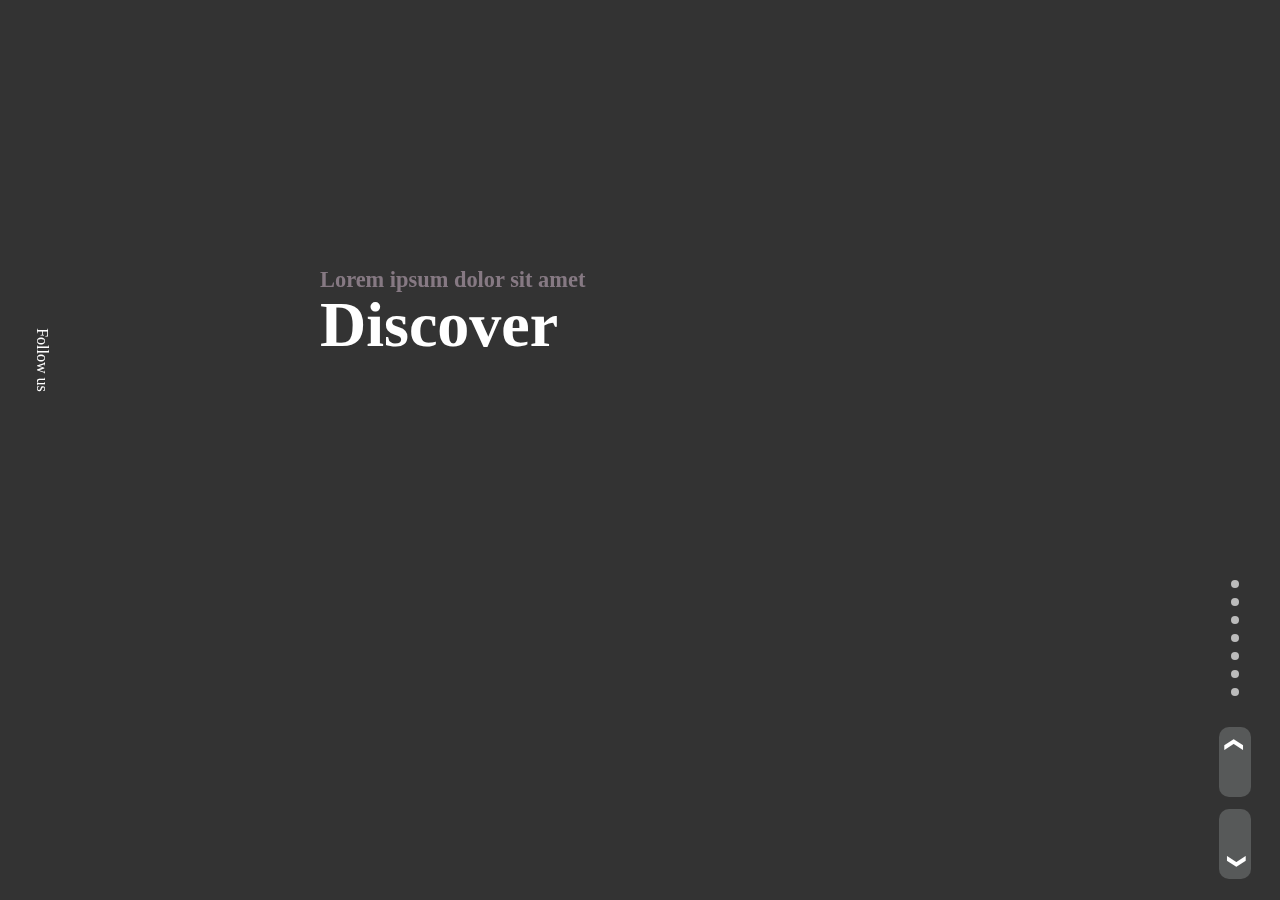
==== index.html @ 50c709f4 "Add files via upload" ====
<!DOCTYPE html>
<html lang="en">
  <head>
  <meta charset="UTF-8" />
  <meta name="viewport" content="width=device-width, initial-scale=1.0" />
  <meta http-equiv="X-UA-Compatible" content="ie=edge" />
  <link rel="stylesheet" href="fontawesome/fontcss/all.min.css?_v=20230112231445">
  <link rel="stylesheet" href="css/style.min.css?_v=20230112231445">
  <title>Главная</title>
</head>

  <body>
    <header>
  <span class="menu-mobile fas fa-bars"></span>
  <nav class="menu">
    <div class="menu__link-box box">
      <a href="#" class="box__link link">
        <span class="link__title">About</span>
      </a>
    </div>
  
    <div class="menu__link-box box">
      <a href="#" class="box__link link">
        <span class="link__title">Information</span>
      </a>
    </div>
  
    <div class="menu__link-box box">
      <a href="#" class="box__link link">
        <span class="link__title">Tours</span>
      </a>
    </div>
  
    <div class="menu__link-box box">
      <a href="#" class="box__link link">
        <span class="link__title">More</span>
      </a>
    </div>
  </nav>
</header>

  

    <main class="page">
            
      <div class="page__wrapper"> 
                            
        <div class="page__content headers">
          <h1 class="headers__title">Lorem ipsum dolor sit amet</h1>
          <h2 class="headers__subtitle">Discover</h2>                
        </div>   
                 
        <div class="page__screen screen">                                         
          <h3 class="screen__subtitle">Wonderful Indonesia</h3> 
          <picture><source srcset="img/mountains-05.webp" type="image/webp"><img class="screen__images" src="img/mountains-05.jpg" alt=""></picture>             
        </div>
        <div class="page__screen screen">           
          <h3 class="screen__subtitle">Conquer the best peaks</h3>
          <picture><source srcset="img/mountains-04.webp" type="image/webp"><img class="screen__images" src="img/mountains-04.jpg" alt=""></picture>            
        </div>
        <div class="page__screen screen">            
          <h3 class="screen__subtitle">Himalayas</h3>
          <picture><source srcset="img/3.webp" type="image/webp"><img class="screen__images" src="img/3.jpg" alt=""></picture>            
        </div>
        <div class="page__screen screen">            
          <h3 class="screen__subtitle">Himalayas</h3>
          <picture><source srcset="img/4.webp" type="image/webp"><img class="screen__images" src="img/4.jpg" alt=""></picture>            
        </div>
        <div class="page__screen screen">            
          <h3 class="screen__subtitle">Wonderful mountains</h3>
          <picture><source srcset="img/mountains-02.webp" type="image/webp"><img class="screen__images" src="img/mountains-02.jpg" alt=""></picture>            
        </div>
        <div class="page__screen screen">           
          <h3 class="screen__subtitle">Wonderful mountains</h3>
          <picture><source srcset="img/mountains-09.webp" type="image/webp"><img class="screen__images" src="img/mountains-09.jpg" alt=""></picture>            
        </div>
        <div class="page__screen screen">            
          <h3 class="screen__subtitle">Wonderful mountains</h3>
          <picture><source srcset="img/mountains-07.webp" type="image/webp"><img class="screen__images" src="img/mountains-07.jpg" alt=""></picture>            
        </div>
           
        <div class="controls">            
          <div class="controls__dot-container controls-dot-container">
            <span class="controls-dot-container__dot"></span> 
            <span class="controls-dot-container__dot"></span>
            <span class="controls-dot-container__dot"></span>
            <span class="controls-dot-container__dot"></span>
            <span class="controls-dot-container__dot"></span>
            <span class="controls-dot-container__dot"></span>
            <span class="controls-dot-container__dot"></span>
          </div>            
          <a class="controls__link next">&#10094;</a>
          <a class="controls__link prev">&#10094;</a>
        </div>

            
            
        <div class="social-left">
        
          <span class="social-left__title">Follow us</span>
                    
          <a class="social-left__link social-left-link" href="https://github.com/viacheslavjs">
            <span class="social-left-link__icon fab fa-instagram"></span>            
          </a>
           
          <a class="social-left__link social-left-link" href="https://github.com/viacheslavjs">
            <span class="social-left-link__icon fab fa-twitter"></span> 
          </a>
                   
          <a class="social-left__link social-left-link" href="mailto:cherniienko7@gmail.com">
            <span class="social-left-link__icon fab fa-facebook-f"></span>
          </a>        
        </div>
        
         
               
               
               
               
               
               
                    

          </div>

       <span class="social-base-icon fas fa-users"></span>
       
       
          
            <a class="social-link-bottom left" href="https://github.com/viacheslavjs">
              <span class="social-link-bottom__icon fab fa-instagram"></span>             
            </a>
         

          
            <a class="social-link-bottom center" href="https://github.com/viacheslavjs">
              <span class="social-link-bottom__icon fab fa-twitter"></span> 
            </a>
          

          
            <a class="social-link-bottom right" href="mailto:cherniienko7@gmail.com">
              <span class="social-link-bottom__icon fab fa-facebook-f"></span>
            </a>
          
        
        
       

        <br>
    <!--<div style="text-align:center">
          <span class="dot" onclick="currentSlide(1)"></span> 
          <span class="dot" onclick="currentSlide(2)"></span> 
          <span class="dot" onclick="currentSlide(3)"></span> 
          <span class="dot" onclick="currentSlide(4)"></span>
          <span class="dot" onclick="currentSlide(5)"></span>
        </div>-->
            
        <div id="load"><div id="loading-icon"></div></div> 
        
      
               
    
    
    <!--<span class="test">Привет</span>--> 
    </main>
    <footer></footer>
   
    <script src="js/app.min.js?_v=20230112231445"></script>
  </body>
</html>
---- css/style.min.css ----
@charset "UTF-8";header{position:fixed;top:0;left:0;right:0;z-index:50}.menu-mobile{position:absolute;top:10px;right:10px;padding:5px;font-size:1.9rem;color:#fff;z-index:50;-webkit-tap-highlight-color:transparent}.menu-mobile:hover{opacity:.6;transition:.2s;cursor:pointer}.menu{display:flex;flex-direction:row;justify-content:center;align-items:center;opacity:0;animation:descent .8s forwards}@keyframes descent{0%{opacity:0}100%{opacity:1}0%{transform:translateY(-50%)}100%{transform:translateX(0)}}.menu:hover{transition:background-color .2s ease}.menu__link-box{margin:30px 20px}.box__link{text-decoration:none;cursor:pointer}.link__title{padding:5px 5px 5px 5px;border-radius:6px;font-size:1.3rem;font-family:sans-serif;font-weight:700;color:#fff}.link__title:hover{color:silver}body{font-size:20px}a{text-decoration:none}.page__content{position:absolute;top:28%;left:25%;right:25%;padding:0;z-index:50}.headers__title{max-width:100%;font-size:1.4rem;color:#867983}.headers__subtitle{margin-top:-20px;font-size:4rem;color:#fff}.social-left{display:flex;flex-direction:column;justify-content:center;align-items:center;align-self:center;margin-left:10px;z-index:50}.social-left__title{display:block;margin-top:40px;margin-bottom:40px;font-size:1rem;color:#fff;transform:rotate(90deg)}.social-left__link{display:block;margin:10px 0 15px 0;padding:0}.social-left__link:hover{opacity:.6;transition:.2s}.social-left-link__icon{padding:5px;font-size:1.9rem;color:#fff}.social-link-bottom{display:block}.social-link-bottom.left{left:50px}.social-link-bottom.center{left:105px}.social-link-bottom.right{left:165px}.social-link-bottom__icon{margin:0;padding:5px;font-size:1.9rem;color:#fff}.social-link-bottom__icon:hover{opacity:.6;transition:.2s}.icons-show{position:absolute;left:0;bottom:10px;margin-left:25px;z-index:50}.social-link-bottom.icons-show{opacity:0;animation:an .8s forwards}@keyframes an{0%{opacity:0}100%{opacity:1}0%{transform:translateX(-150%)}100%{transform:translateY(0)}}.social-base-icon{position:absolute;left:10px;bottom:10px;padding:5px;font-size:1.9rem;color:#fff;z-index:50}.social-base-icon:hover{opacity:.6;transition:.2s;cursor:pointer}.social-base-icon.base-icon-hidden{color:gray;cursor:default;animation:my-animation .5s forwards}@keyframes my-animation{0%{opacity:1}100%{opacity:.4}}.loading-icon{position:absolute;top:calc(50% - 35px);left:calc(50% - 35px);right:calc(50% - 35px);bottom:calc(50% - 35px);width:70px}.page__wrapper{position:fixed;top:0;left:0;right:0;bottom:0;display:flex;flex-direction:row-reverse;justify-content:space-between;align-items:flex-end;background:rgba(0,0,0,.8);-webkit-tap-highlight-color:transparent}.page__screen{position:fixed;top:0;left:0;right:0;bottom:0;opacity:0;animation:ani 1.5s forwards;-webkit-tap-highlight-color:transparent}@keyframes ani{0%{opacity:0}100%{opacity:1}}.page__screen.up{opacity:0;animation:scroll-up .5s forwards}@keyframes scroll-up{0%{opacity:0}100%{opacity:1}0%{transform:translateY(150%)}100%{transform:translateX(0)}}.page__screen.down{opacity:0;animation:scroll-down .5s forwards}@keyframes scroll-down{0%{opacity:0}100%{opacity:1}0%{transform:translateY(-150%)}100%{transform:translateX(0)}}.screen__subtitle{position:absolute;top:45%;left:25%;right:25%;font-size:2.8rem;font-weight:400;z-index:50;color:#fff}.screen__images{display:block;box-sizing:border-box;width:100%;height:100%;-o-object-fit:cover;object-fit:cover;-o-object-position:center;object-position:center;-webkit-tap-highlight-color:transparent}.controls{position:relative;display:flex;flex-direction:column;justify-content:flex-end;align-items:center;width:40px;margin-right:25px;margin-bottom:-10px;align-self:flex-end;transition:.6s ease}.controls__dot-container{margin-bottom:30px;padding:10px 15px;align-self:center;transform:rotate(180deg)}.controls-dot-container__dot{display:block;width:8px;margin:10px auto;height:8px;background-color:#bbb;border-radius:50%;transition:background-color .6s ease}.controls__link{width:50px;margin-bottom:50px;padding:5px 10px;font-size:18px;font-weight:700;transition:.6s ease;border-radius:10px;color:#fff;background:rgba(169,176,174,.3);cursor:pointer;-webkit-user-select:none;-moz-user-select:none;user-select:none;-webkit-tap-highlight-color:transparent}.controls__link.next{transform:rotate(90deg)}.controls__link.next:hover{background-color:rgba(0,0,0,.8)}.controls__link.prev{transform:rotate(270deg)}.controls__link.prev:hover{background-color:rgba(0,0,0,.8)}.active{background-color:green}@media screen and (min-width:1051px){.menu-mobile{display:none}.social-link-bottom{display:none}.social-base-icon{display:none}}@media screen and (max-width:1050px){.menu{display:none}.menu-show{position:fixed;display:flex;flex-direction:column;justify-content:flex-start;align-items:center;top:0;right:0;bottom:0;width:270px;overflow:auto;background:rgba(0,0,0,.7);animation:demonstration 1s forwards}@keyframes demonstration{0%{opacity:0}100%{opacity:1}}}@media screen and (orientation:landscape) and (max-width:1050px){.page__content{top:calc(23% - 30px);left:18%;right:18%}.headers__title{font-size:1.3rem}.headers__subtitle{font-size:3.8rem}.social-left{display:none}.social-left__title{display:none}.screen__subtitle{top:calc(45% - 10px);left:18%;right:18%;font-size:2.2rem}.controls__dot-container{display:none}}@media screen and (orientation:portrait) and (max-width:475px){.page__content{top:20%;left:3%;right:3%}.headers__subtitle{margin-top:-13px;font-size:2.3rem}.screen__subtitle{top:35%;left:3%;right:3%;font-size:1.8rem}}@media only screen and (max-width:370px){.controls-dot-container__dot{height:6px;width:6px}.controls__link.next{font-size:11px}.controls__link.prev{font-size:11px}}@media screen and (orientation:portrait) and (max-width:350px){.controls__dot-container{display:none}}@media screen and (orientation:portrait){.page__content{top:20%;left:12%;right:12%}.headers__title{font-size:1.3rem}.headers__subtitle{margin-top:-13px;font-size:2.8rem}.social-left{display:none}.social-left__title{display:none}.screen__subtitle{top:35%;left:12%;right:12%;font-size:2.2rem}}
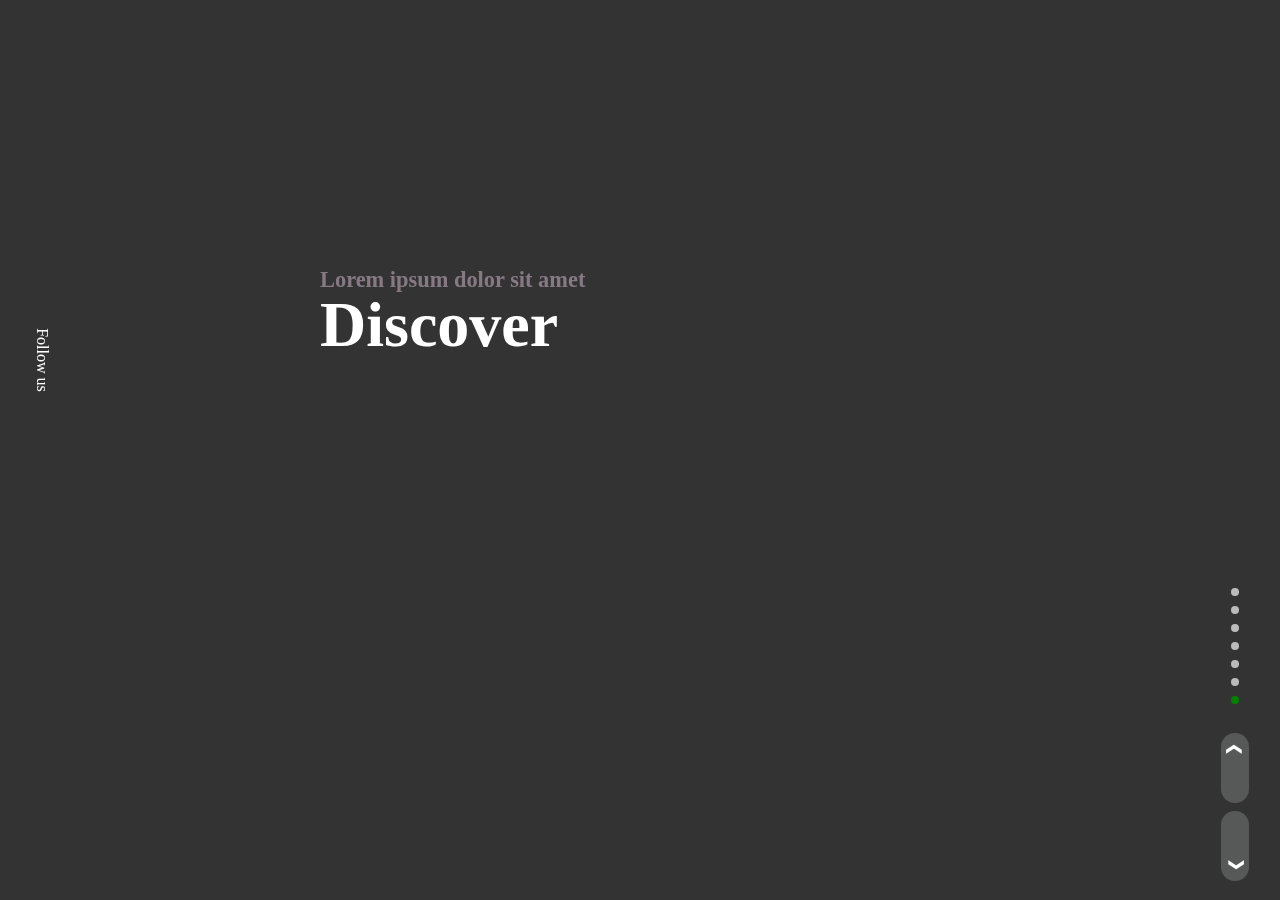
==== commit df00e888: "Add files via upload" ====
--- a/index.html
+++ b/index.html
@@ -4,8 +4,8 @@
   <meta charset="UTF-8" />
   <meta name="viewport" content="width=device-width, initial-scale=1.0" />
   <meta http-equiv="X-UA-Compatible" content="ie=edge" />
-  <link rel="stylesheet" href="fontawesome/fontcss/all.min.css?_v=20230112231445">
-  <link rel="stylesheet" href="css/style.min.css?_v=20230112231445">
+  <link rel="stylesheet" href="fontawesome/fontcss/all.min.css?_v=20230113155930">
+  <link rel="stylesheet" href="css/style.min.css?_v=20230113155930">
   <title>Главная</title>
 </head>
 
@@ -92,80 +92,44 @@
           <a class="controls__link next">&#10094;</a>
           <a class="controls__link prev">&#10094;</a>
         </div>
-
             
             
-        <div class="social-left">
-        
-          <span class="social-left__title">Follow us</span>
-                    
+        <div class="social-left">        
+          <span class="social-left__title">Follow us</span>                    
           <a class="social-left__link social-left-link" href="https://github.com/viacheslavjs">
             <span class="social-left-link__icon fab fa-instagram"></span>            
-          </a>
-           
+          </a>          
           <a class="social-left__link social-left-link" href="https://github.com/viacheslavjs">
             <span class="social-left-link__icon fab fa-twitter"></span> 
-          </a>
-                   
+          </a>                  
           <a class="social-left__link social-left-link" href="mailto:cherniienko7@gmail.com">
             <span class="social-left-link__icon fab fa-facebook-f"></span>
           </a>        
         </div>
         
-         
-               
-               
-               
-               
-               
-               
+      </div>
+
+      <span class="social-base-icon fas fa-users"></span>
+                 
+        <a class="social-link-bottom left" href="https://github.com/viacheslavjs">
+          <span class="social-link-bottom__icon fab fa-instagram"></span>             
+        </a>
+                   
+        <a class="social-link-bottom center" href="https://github.com/viacheslavjs">
+          <span class="social-link-bottom__icon fab fa-twitter"></span> 
+        </a>
                     
-
-          </div>
-
-       <span class="social-base-icon fas fa-users"></span>
-       
-       
+        <a class="social-link-bottom right" href="mailto:cherniienko7@gmail.com">
+          <span class="social-link-bottom__icon fab fa-facebook-f"></span>
+        </a>
           
-            <a class="social-link-bottom left" href="https://github.com/viacheslavjs">
-              <span class="social-link-bottom__icon fab fa-instagram"></span>             
-            </a>
-         
-
-          
-            <a class="social-link-bottom center" href="https://github.com/viacheslavjs">
-              <span class="social-link-bottom__icon fab fa-twitter"></span> 
-            </a>
-          
-
-          
-            <a class="social-link-bottom right" href="mailto:cherniienko7@gmail.com">
-              <span class="social-link-bottom__icon fab fa-facebook-f"></span>
-            </a>
-          
-        
-        
-       
-
-        <br>
-    <!--<div style="text-align:center">
-          <span class="dot" onclick="currentSlide(1)"></span> 
-          <span class="dot" onclick="currentSlide(2)"></span> 
-          <span class="dot" onclick="currentSlide(3)"></span> 
-          <span class="dot" onclick="currentSlide(4)"></span>
-          <span class="dot" onclick="currentSlide(5)"></span>
-        </div>-->
+        <br>    
             
         <div id="load"><div id="loading-icon"></div></div> 
-        
+           
+    </main>
       
-               
-    
-    
-    <!--<span class="test">Привет</span>--> 
-    </main>
-    <footer></footer>
-   
-    <script src="js/app.min.js?_v=20230112231445"></script>
+    <script src="js/app.min.js?_v=20230113155930"></script>
   </body>
 </html>
+
--- a/css/style.min.css
+++ b/css/style.min.css
@@ -1 +1 @@
-@charset "UTF-8";header{position:fixed;top:0;left:0;right:0;z-index:50}.menu-mobile{position:absolute;top:10px;right:10px;padding:5px;font-size:1.9rem;color:#fff;z-index:50;-webkit-tap-highlight-color:transparent}.menu-mobile:hover{opacity:.6;transition:.2s;cursor:pointer}.menu{display:flex;flex-direction:row;justify-content:center;align-items:center;opacity:0;animation:descent .8s forwards}@keyframes descent{0%{opacity:0}100%{opacity:1}0%{transform:translateY(-50%)}100%{transform:translateX(0)}}.menu:hover{transition:background-color .2s ease}.menu__link-box{margin:30px 20px}.box__link{text-decoration:none;cursor:pointer}.link__title{padding:5px 5px 5px 5px;border-radius:6px;font-size:1.3rem;font-family:sans-serif;font-weight:700;color:#fff}.link__title:hover{color:silver}body{font-size:20px}a{text-decoration:none}.page__content{position:absolute;top:28%;left:25%;right:25%;padding:0;z-index:50}.headers__title{max-width:100%;font-size:1.4rem;color:#867983}.headers__subtitle{margin-top:-20px;font-size:4rem;color:#fff}.social-left{display:flex;flex-direction:column;justify-content:center;align-items:center;align-self:center;margin-left:10px;z-index:50}.social-left__title{display:block;margin-top:40px;margin-bottom:40px;font-size:1rem;color:#fff;transform:rotate(90deg)}.social-left__link{display:block;margin:10px 0 15px 0;padding:0}.social-left__link:hover{opacity:.6;transition:.2s}.social-left-link__icon{padding:5px;font-size:1.9rem;color:#fff}.social-link-bottom{display:block}.social-link-bottom.left{left:50px}.social-link-bottom.center{left:105px}.social-link-bottom.right{left:165px}.social-link-bottom__icon{margin:0;padding:5px;font-size:1.9rem;color:#fff}.social-link-bottom__icon:hover{opacity:.6;transition:.2s}.icons-show{position:absolute;left:0;bottom:10px;margin-left:25px;z-index:50}.social-link-bottom.icons-show{opacity:0;animation:an .8s forwards}@keyframes an{0%{opacity:0}100%{opacity:1}0%{transform:translateX(-150%)}100%{transform:translateY(0)}}.social-base-icon{position:absolute;left:10px;bottom:10px;padding:5px;font-size:1.9rem;color:#fff;z-index:50}.social-base-icon:hover{opacity:.6;transition:.2s;cursor:pointer}.social-base-icon.base-icon-hidden{color:gray;cursor:default;animation:my-animation .5s forwards}@keyframes my-animation{0%{opacity:1}100%{opacity:.4}}.loading-icon{position:absolute;top:calc(50% - 35px);left:calc(50% - 35px);right:calc(50% - 35px);bottom:calc(50% - 35px);width:70px}.page__wrapper{position:fixed;top:0;left:0;right:0;bottom:0;display:flex;flex-direction:row-reverse;justify-content:space-between;align-items:flex-end;background:rgba(0,0,0,.8);-webkit-tap-highlight-color:transparent}.page__screen{position:fixed;top:0;left:0;right:0;bottom:0;opacity:0;animation:ani 1.5s forwards;-webkit-tap-highlight-color:transparent}@keyframes ani{0%{opacity:0}100%{opacity:1}}.page__screen.up{opacity:0;animation:scroll-up .5s forwards}@keyframes scroll-up{0%{opacity:0}100%{opacity:1}0%{transform:translateY(150%)}100%{transform:translateX(0)}}.page__screen.down{opacity:0;animation:scroll-down .5s forwards}@keyframes scroll-down{0%{opacity:0}100%{opacity:1}0%{transform:translateY(-150%)}100%{transform:translateX(0)}}.screen__subtitle{position:absolute;top:45%;left:25%;right:25%;font-size:2.8rem;font-weight:400;z-index:50;color:#fff}.screen__images{display:block;box-sizing:border-box;width:100%;height:100%;-o-object-fit:cover;object-fit:cover;-o-object-position:center;object-position:center;-webkit-tap-highlight-color:transparent}.controls{position:relative;display:flex;flex-direction:column;justify-content:flex-end;align-items:center;width:40px;margin-right:25px;margin-bottom:-10px;align-self:flex-end;transition:.6s ease}.controls__dot-container{margin-bottom:30px;padding:10px 15px;align-self:center;transform:rotate(180deg)}.controls-dot-container__dot{display:block;width:8px;margin:10px auto;height:8px;background-color:#bbb;border-radius:50%;transition:background-color .6s ease}.controls__link{width:50px;margin-bottom:50px;padding:5px 10px;font-size:18px;font-weight:700;transition:.6s ease;border-radius:10px;color:#fff;background:rgba(169,176,174,.3);cursor:pointer;-webkit-user-select:none;-moz-user-select:none;user-select:none;-webkit-tap-highlight-color:transparent}.controls__link.next{transform:rotate(90deg)}.controls__link.next:hover{background-color:rgba(0,0,0,.8)}.controls__link.prev{transform:rotate(270deg)}.controls__link.prev:hover{background-color:rgba(0,0,0,.8)}.active{background-color:green}@media screen and (min-width:1051px){.menu-mobile{display:none}.social-link-bottom{display:none}.social-base-icon{display:none}}@media screen and (max-width:1050px){.menu{display:none}.menu-show{position:fixed;display:flex;flex-direction:column;justify-content:flex-start;align-items:center;top:0;right:0;bottom:0;width:270px;overflow:auto;background:rgba(0,0,0,.7);animation:demonstration 1s forwards}@keyframes demonstration{0%{opacity:0}100%{opacity:1}}}@media screen and (orientation:landscape) and (max-width:1050px){.page__content{top:calc(23% - 30px);left:18%;right:18%}.headers__title{font-size:1.3rem}.headers__subtitle{font-size:3.8rem}.social-left{display:none}.social-left__title{display:none}.screen__subtitle{top:calc(45% - 10px);left:18%;right:18%;font-size:2.2rem}.controls__dot-container{display:none}}@media screen and (orientation:portrait) and (max-width:475px){.page__content{top:20%;left:3%;right:3%}.headers__subtitle{margin-top:-13px;font-size:2.3rem}.screen__subtitle{top:35%;left:3%;right:3%;font-size:1.8rem}}@media only screen and (max-width:370px){.controls-dot-container__dot{height:6px;width:6px}.controls__link.next{font-size:11px}.controls__link.prev{font-size:11px}}@media screen and (orientation:portrait) and (max-width:350px){.controls__dot-container{display:none}}@media screen and (orientation:portrait){.page__content{top:20%;left:12%;right:12%}.headers__title{font-size:1.3rem}.headers__subtitle{margin-top:-13px;font-size:2.8rem}.social-left{display:none}.social-left__title{display:none}.screen__subtitle{top:35%;left:12%;right:12%;font-size:2.2rem}}+@charset "UTF-8";header{position:fixed;top:0;left:0;right:0;z-index:50}.menu-mobile{position:absolute;top:10px;right:10px;padding:5px;font-size:1.9rem;color:#fff;z-index:50;-webkit-tap-highlight-color:transparent}.menu-mobile:hover{opacity:.6;transition:.2s;cursor:pointer}.menu{display:flex;flex-direction:row;justify-content:center;align-items:center;opacity:0;animation:descent .8s forwards}@keyframes descent{0%{opacity:0}100%{opacity:1}0%{transform:translateY(-50%)}100%{transform:translateX(0)}}.menu:hover{transition:background-color .2s ease}.menu__link-box{margin:30px 20px}.box__link{text-decoration:none;cursor:pointer}.link__title{padding:5px 5px 5px 5px;border-radius:6px;font-size:1.3rem;font-family:sans-serif;font-weight:700;color:#fff}.link__title:hover{color:silver}body{font-size:20px}a{text-decoration:none}.page__content{position:absolute;top:28%;left:25%;right:25%;padding:0;z-index:50}.headers__title{max-width:100%;font-size:1.4rem;color:#867983}.headers__subtitle{margin-top:-20px;font-size:4rem;color:#fff}.social-left{display:flex;flex-direction:column;justify-content:center;align-items:center;align-self:center;margin-left:10px;z-index:50}.social-left__title{display:block;margin-top:40px;margin-bottom:40px;font-size:1rem;color:#fff;transform:rotate(90deg)}.social-left__link{display:block;margin:10px 0 15px 0;padding:0}.social-left__link:hover{opacity:.6;transition:.2s}.social-left-link__icon{padding:5px;font-size:1.9rem;color:#fff}.social-link-bottom{display:block}.social-link-bottom.left{left:50px}.social-link-bottom.center{left:115px}.social-link-bottom.right{left:180px}.social-link-bottom__icon{margin:0;padding:5px;font-size:1.9rem;color:#fff}.social-link-bottom__icon:hover{opacity:.6;transition:.2s}.icons-show{position:absolute;left:0;bottom:10px;margin-left:25px;z-index:50}.social-link-bottom.icons-show{opacity:0;animation:an .8s forwards}@keyframes an{0%{opacity:0}100%{opacity:1}0%{transform:translateX(-150%)}100%{transform:translateY(0)}}.social-base-icon{position:absolute;left:10px;bottom:10px;padding:5px;font-size:1.9rem;color:#fff;z-index:50}.social-base-icon:hover{opacity:.6;transition:.2s;cursor:pointer}.social-base-icon.base-icon-hidden{color:gray;cursor:default;animation:my-animation .5s forwards}@keyframes my-animation{0%{opacity:1}100%{opacity:.4}}.loading-icon{position:absolute;top:calc(50% - 35px);left:calc(50% - 35px);right:calc(50% - 35px);bottom:calc(50% - 35px);width:70px}.page__wrapper{position:fixed;top:0;left:0;right:0;bottom:0;display:flex;flex-direction:row-reverse;justify-content:space-between;align-items:flex-end;background:rgba(0,0,0,.8);-webkit-tap-highlight-color:transparent}.page__screen{position:fixed;top:0;left:0;right:0;bottom:0;opacity:0;animation:ani 1.5s forwards;-webkit-tap-highlight-color:transparent}@keyframes ani{0%{opacity:0}100%{opacity:1}}.page__screen.up{opacity:0;animation:scroll-up .5s forwards}@keyframes scroll-up{0%{opacity:0}100%{opacity:1}0%{transform:translateY(150%)}100%{transform:translateX(0)}}.page__screen.down{opacity:0;animation:scroll-down .5s forwards}@keyframes scroll-down{0%{opacity:0}100%{opacity:1}0%{transform:translateY(-150%)}100%{transform:translateX(0)}}.screen__subtitle{position:absolute;top:45%;left:25%;right:25%;font-size:2.8rem;font-weight:400;z-index:50;color:#fff}.screen__images{display:block;box-sizing:border-box;width:100%;height:100%;-o-object-fit:cover;object-fit:cover;-o-object-position:center;object-position:center;-webkit-tap-highlight-color:transparent}.controls{position:relative;display:flex;flex-direction:column;justify-content:flex-end;align-items:center;margin:10px 10px -10px 10px;transition:.6s ease;align-self:flex-end}.controls__dot-container{margin-bottom:30px;padding:10px 15px;align-self:center;transform:rotate(180deg)}.controls-dot-container__dot{display:block;width:8px;margin:10px auto;height:8px;background-color:#bbb;border-radius:50%;transition:background-color .6s ease}.controls__link{width:50px;margin-bottom:50px;padding:5px 10px;font-size:15px;font-weight:700;transition:.6s ease;border-radius:15px;color:#fff;background:rgba(169,176,174,.3);cursor:pointer;-webkit-user-select:none;-moz-user-select:none;user-select:none;-webkit-tap-highlight-color:transparent}.controls__link.next{transform:rotate(90deg)}.controls__link.next:hover{background-color:rgba(0,0,0,.8)}.controls__link.prev{transform:rotate(270deg)}.controls__link.prev:hover{background-color:rgba(0,0,0,.8)}.active{background-color:green}@media screen and (min-width:1051px){.menu-mobile{display:none}.social-link-bottom{display:none}.social-base-icon{display:none}}@media screen and (max-width:1050px){.menu{display:none}.menu-show{position:fixed;display:flex;flex-direction:column;justify-content:flex-start;align-items:center;top:0;right:0;bottom:0;width:270px;overflow:auto;background:rgba(0,0,0,.7);animation:demonstration 1s forwards}@keyframes demonstration{0%{opacity:0}100%{opacity:1}}}@media screen and (orientation:landscape) and (max-width:1050px){.page__content{top:calc(23% - 30px);left:18%;right:18%}.headers__title{font-size:1.3rem}.headers__subtitle{font-size:3.8rem}.social-left{display:none}.social-left__title{display:none}.screen__subtitle{top:calc(45% - 10px);left:18%;right:18%;font-size:2.2rem}.controls__dot-container{display:none}}@media screen and (orientation:portrait) and (max-width:475px){.page__content{top:20%;left:3%;right:3%}.headers__subtitle{margin-top:-13px;font-size:2.3rem}.screen__subtitle{top:35%;left:3%;right:3%;font-size:1.8rem}}@media only screen and (max-width:370px){.controls-dot-container__dot{height:6px;width:6px}.controls__link.next{font-size:11px}.controls__link.prev{font-size:11px}}@media screen and (orientation:portrait) and (max-width:350px){.controls__dot-container{display:none}}@media screen and (orientation:portrait){.page__content{top:20%;left:12%;right:12%}.headers__title{font-size:1.3rem}.headers__subtitle{margin-top:-13px;font-size:2.8rem}.social-left{display:none}.social-left__title{display:none}.screen__subtitle{top:35%;left:12%;right:12%;font-size:2.2rem}}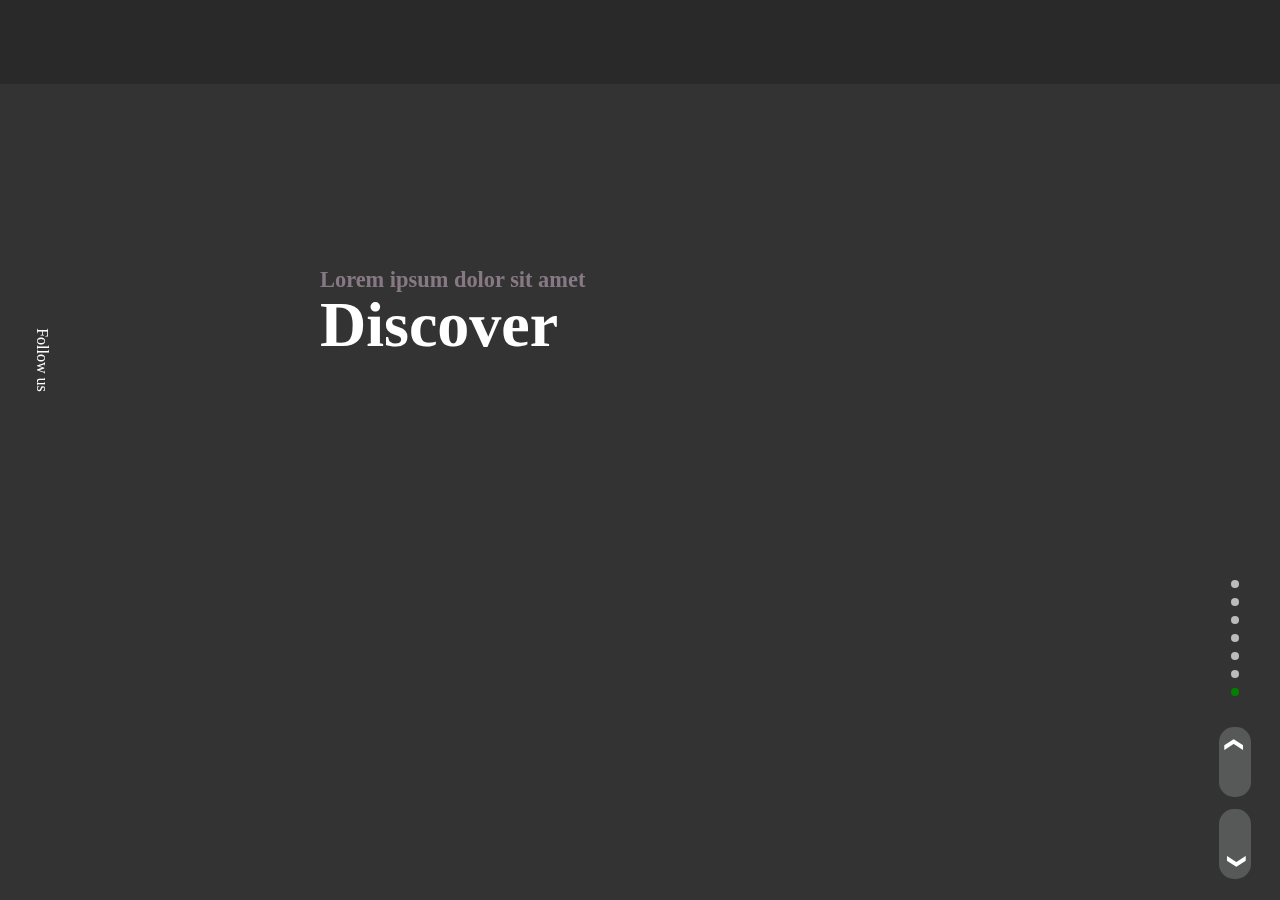
==== commit 3aabba32: "Add files via upload" ====
--- a/index.html
+++ b/index.html
@@ -4,14 +4,14 @@
   <meta charset="UTF-8" />
   <meta name="viewport" content="width=device-width, initial-scale=1.0" />
   <meta http-equiv="X-UA-Compatible" content="ie=edge" />
-  <link rel="stylesheet" href="fontawesome/fontcss/all.min.css?_v=20230113155930">
-  <link rel="stylesheet" href="css/style.min.css?_v=20230113155930">
+  <link rel="stylesheet" href="fontawesome/fontcss/all.min.css?_v=20230116211637">
+  <link rel="stylesheet" href="css/style.min.css?_v=20230116211637">
   <title>Главная</title>
 </head>
 
   <body>
     <header>
-  <span class="menu-mobile fas fa-bars"></span>
+  <span class="menu-icon fas fa-bars"></span>
   <nav class="menu">
     <div class="menu__link-box box">
       <a href="#" class="box__link link">
@@ -45,37 +45,72 @@
             
       <div class="page__wrapper"> 
                             
-        <div class="page__content headers">
-          <h1 class="headers__title">Lorem ipsum dolor sit amet</h1>
-          <h2 class="headers__subtitle">Discover</h2>                
+        <div class="page__content content">
+          <h1 class="content__title">Lorem ipsum dolor sit amet</h1>
+          <h2 class="content__subtitle">Discover</h2>                
         </div>   
                  
         <div class="page__screen screen">                                         
-          <h3 class="screen__subtitle">Wonderful Indonesia</h3> 
+          <p class="screen__subtitle subtitle">Wonderful Indonesia
+            <a class="subtitle__link link" href="#">  
+              <span class="link__text">learn more</span>
+              <span class="link__icon fas fa-angle-double-right"></span>
+            </a>
+          </p> 
           <picture><source srcset="img/mountains-05.webp" type="image/webp"><img class="screen__images" src="img/mountains-05.jpg" alt=""></picture>             
         </div>
         <div class="page__screen screen">           
-          <h3 class="screen__subtitle">Conquer the best peaks</h3>
+          <p class="screen__subtitle">Conquer the best peaks
+            <a class="subtitle__link link" href="#">  
+              <span class="link__text">learn more</span>
+              <span class="link__icon fas fa-angle-double-right"></span>
+            </a>
+          </p>
           <picture><source srcset="img/mountains-04.webp" type="image/webp"><img class="screen__images" src="img/mountains-04.jpg" alt=""></picture>            
         </div>
         <div class="page__screen screen">            
-          <h3 class="screen__subtitle">Himalayas</h3>
+          <p class="screen__subtitle">Himalayas
+            <a class="subtitle__link link" href="#">  
+              <span class="link__text">learn more</span>
+              <span class="link__icon fas fa-angle-double-right"></span>
+            </a>
+          </p>
           <picture><source srcset="img/3.webp" type="image/webp"><img class="screen__images" src="img/3.jpg" alt=""></picture>            
         </div>
         <div class="page__screen screen">            
-          <h3 class="screen__subtitle">Himalayas</h3>
+          <p class="screen__subtitle">Himalayas
+            <a class="subtitle__link link" href="#">  
+              <span class="link__text">learn more</span>
+              <span class="link__icon fas fa-angle-double-right"></span>
+            </a>
+          </p>
           <picture><source srcset="img/4.webp" type="image/webp"><img class="screen__images" src="img/4.jpg" alt=""></picture>            
         </div>
         <div class="page__screen screen">            
-          <h3 class="screen__subtitle">Wonderful mountains</h3>
+          <p class="screen__subtitle">Wonderful mountains
+            <a class="subtitle__link link" href="#">  
+              <span class="link__text">learn more</span>
+              <span class="link__icon fas fa-angle-double-right"></span>
+            </a>
+          </p>
           <picture><source srcset="img/mountains-02.webp" type="image/webp"><img class="screen__images" src="img/mountains-02.jpg" alt=""></picture>            
         </div>
         <div class="page__screen screen">           
-          <h3 class="screen__subtitle">Wonderful mountains</h3>
+          <p class="screen__subtitle">Wonderful mountains
+            <a class="subtitle__link link" href="#">  
+              <span class="link__text">learn more</span>
+              <span class="link__icon fas fa-angle-double-right"></span>
+            </a>
+          </p>
           <picture><source srcset="img/mountains-09.webp" type="image/webp"><img class="screen__images" src="img/mountains-09.jpg" alt=""></picture>            
         </div>
         <div class="page__screen screen">            
-          <h3 class="screen__subtitle">Wonderful mountains</h3>
+          <p class="screen__subtitle">Wonderful mountains
+            <a class="subtitle__link link" href="#">  
+              <span class="link__text">learn more</span>
+              <span class="link__icon fas fa-angle-double-right"></span>
+            </a>
+          </p>
           <picture><source srcset="img/mountains-07.webp" type="image/webp"><img class="screen__images" src="img/mountains-07.jpg" alt=""></picture>            
         </div>
            
@@ -107,19 +142,19 @@
           </a>        
         </div>
         
-      </div>
+      </div> <!-- page__wrapper -->
 
       <span class="social-base-icon fas fa-users"></span>
                  
-        <a class="social-link-bottom left" href="https://github.com/viacheslavjs">
+        <a class="social-link-bottom first_to-up" href="https://github.com/viacheslavjs">
           <span class="social-link-bottom__icon fab fa-instagram"></span>             
         </a>
                    
-        <a class="social-link-bottom center" href="https://github.com/viacheslavjs">
+        <a class="social-link-bottom second_to-up" href="https://github.com/viacheslavjs">
           <span class="social-link-bottom__icon fab fa-twitter"></span> 
         </a>
                     
-        <a class="social-link-bottom right" href="mailto:cherniienko7@gmail.com">
+        <a class="social-link-bottom third_to-up" href="mailto:cherniienko7@gmail.com">
           <span class="social-link-bottom__icon fab fa-facebook-f"></span>
         </a>
           
@@ -129,7 +164,7 @@
            
     </main>
       
-    <script src="js/app.min.js?_v=20230113155930"></script>
+    <script src="js/app.min.js?_v=20230116211637"></script>
   </body>
 </html>
 
--- a/css/style.min.css
+++ b/css/style.min.css
@@ -1 +1 @@
-@charset "UTF-8";header{position:fixed;top:0;left:0;right:0;z-index:50}.menu-mobile{position:absolute;top:10px;right:10px;padding:5px;font-size:1.9rem;color:#fff;z-index:50;-webkit-tap-highlight-color:transparent}.menu-mobile:hover{opacity:.6;transition:.2s;cursor:pointer}.menu{display:flex;flex-direction:row;justify-content:center;align-items:center;opacity:0;animation:descent .8s forwards}@keyframes descent{0%{opacity:0}100%{opacity:1}0%{transform:translateY(-50%)}100%{transform:translateX(0)}}.menu:hover{transition:background-color .2s ease}.menu__link-box{margin:30px 20px}.box__link{text-decoration:none;cursor:pointer}.link__title{padding:5px 5px 5px 5px;border-radius:6px;font-size:1.3rem;font-family:sans-serif;font-weight:700;color:#fff}.link__title:hover{color:silver}body{font-size:20px}a{text-decoration:none}.page__content{position:absolute;top:28%;left:25%;right:25%;padding:0;z-index:50}.headers__title{max-width:100%;font-size:1.4rem;color:#867983}.headers__subtitle{margin-top:-20px;font-size:4rem;color:#fff}.social-left{display:flex;flex-direction:column;justify-content:center;align-items:center;align-self:center;margin-left:10px;z-index:50}.social-left__title{display:block;margin-top:40px;margin-bottom:40px;font-size:1rem;color:#fff;transform:rotate(90deg)}.social-left__link{display:block;margin:10px 0 15px 0;padding:0}.social-left__link:hover{opacity:.6;transition:.2s}.social-left-link__icon{padding:5px;font-size:1.9rem;color:#fff}.social-link-bottom{display:block}.social-link-bottom.left{left:50px}.social-link-bottom.center{left:115px}.social-link-bottom.right{left:180px}.social-link-bottom__icon{margin:0;padding:5px;font-size:1.9rem;color:#fff}.social-link-bottom__icon:hover{opacity:.6;transition:.2s}.icons-show{position:absolute;left:0;bottom:10px;margin-left:25px;z-index:50}.social-link-bottom.icons-show{opacity:0;animation:an .8s forwards}@keyframes an{0%{opacity:0}100%{opacity:1}0%{transform:translateX(-150%)}100%{transform:translateY(0)}}.social-base-icon{position:absolute;left:10px;bottom:10px;padding:5px;font-size:1.9rem;color:#fff;z-index:50}.social-base-icon:hover{opacity:.6;transition:.2s;cursor:pointer}.social-base-icon.base-icon-hidden{color:gray;cursor:default;animation:my-animation .5s forwards}@keyframes my-animation{0%{opacity:1}100%{opacity:.4}}.loading-icon{position:absolute;top:calc(50% - 35px);left:calc(50% - 35px);right:calc(50% - 35px);bottom:calc(50% - 35px);width:70px}.page__wrapper{position:fixed;top:0;left:0;right:0;bottom:0;display:flex;flex-direction:row-reverse;justify-content:space-between;align-items:flex-end;background:rgba(0,0,0,.8);-webkit-tap-highlight-color:transparent}.page__screen{position:fixed;top:0;left:0;right:0;bottom:0;opacity:0;animation:ani 1.5s forwards;-webkit-tap-highlight-color:transparent}@keyframes ani{0%{opacity:0}100%{opacity:1}}.page__screen.up{opacity:0;animation:scroll-up .5s forwards}@keyframes scroll-up{0%{opacity:0}100%{opacity:1}0%{transform:translateY(150%)}100%{transform:translateX(0)}}.page__screen.down{opacity:0;animation:scroll-down .5s forwards}@keyframes scroll-down{0%{opacity:0}100%{opacity:1}0%{transform:translateY(-150%)}100%{transform:translateX(0)}}.screen__subtitle{position:absolute;top:45%;left:25%;right:25%;font-size:2.8rem;font-weight:400;z-index:50;color:#fff}.screen__images{display:block;box-sizing:border-box;width:100%;height:100%;-o-object-fit:cover;object-fit:cover;-o-object-position:center;object-position:center;-webkit-tap-highlight-color:transparent}.controls{position:relative;display:flex;flex-direction:column;justify-content:flex-end;align-items:center;margin:10px 10px -10px 10px;transition:.6s ease;align-self:flex-end}.controls__dot-container{margin-bottom:30px;padding:10px 15px;align-self:center;transform:rotate(180deg)}.controls-dot-container__dot{display:block;width:8px;margin:10px auto;height:8px;background-color:#bbb;border-radius:50%;transition:background-color .6s ease}.controls__link{width:50px;margin-bottom:50px;padding:5px 10px;font-size:15px;font-weight:700;transition:.6s ease;border-radius:15px;color:#fff;background:rgba(169,176,174,.3);cursor:pointer;-webkit-user-select:none;-moz-user-select:none;user-select:none;-webkit-tap-highlight-color:transparent}.controls__link.next{transform:rotate(90deg)}.controls__link.next:hover{background-color:rgba(0,0,0,.8)}.controls__link.prev{transform:rotate(270deg)}.controls__link.prev:hover{background-color:rgba(0,0,0,.8)}.active{background-color:green}@media screen and (min-width:1051px){.menu-mobile{display:none}.social-link-bottom{display:none}.social-base-icon{display:none}}@media screen and (max-width:1050px){.menu{display:none}.menu-show{position:fixed;display:flex;flex-direction:column;justify-content:flex-start;align-items:center;top:0;right:0;bottom:0;width:270px;overflow:auto;background:rgba(0,0,0,.7);animation:demonstration 1s forwards}@keyframes demonstration{0%{opacity:0}100%{opacity:1}}}@media screen and (orientation:landscape) and (max-width:1050px){.page__content{top:calc(23% - 30px);left:18%;right:18%}.headers__title{font-size:1.3rem}.headers__subtitle{font-size:3.8rem}.social-left{display:none}.social-left__title{display:none}.screen__subtitle{top:calc(45% - 10px);left:18%;right:18%;font-size:2.2rem}.controls__dot-container{display:none}}@media screen and (orientation:portrait) and (max-width:475px){.page__content{top:20%;left:3%;right:3%}.headers__subtitle{margin-top:-13px;font-size:2.3rem}.screen__subtitle{top:35%;left:3%;right:3%;font-size:1.8rem}}@media only screen and (max-width:370px){.controls-dot-container__dot{height:6px;width:6px}.controls__link.next{font-size:11px}.controls__link.prev{font-size:11px}}@media screen and (orientation:portrait) and (max-width:350px){.controls__dot-container{display:none}}@media screen and (orientation:portrait){.page__content{top:20%;left:12%;right:12%}.headers__title{font-size:1.3rem}.headers__subtitle{margin-top:-13px;font-size:2.8rem}.social-left{display:none}.social-left__title{display:none}.screen__subtitle{top:35%;left:12%;right:12%;font-size:2.2rem}}+@charset "UTF-8";header{position:fixed;top:0;left:0;right:0;z-index:50}header:hover{transition:.3s ease;background:rgba(0,0,0,.2)}.loading-icon{position:absolute;top:calc(50% - 35px);left:calc(50% - 35px);right:calc(50% - 35px);bottom:calc(50% - 35px);width:70px}.page__wrapper{position:fixed;top:0;left:0;right:0;bottom:0;display:flex;flex-direction:row-reverse;justify-content:space-between;align-items:flex-end;background:rgba(0,0,0,.8);-webkit-tap-highlight-color:transparent}.page__screen{position:fixed;top:0;left:0;right:0;bottom:0;opacity:0;animation:ani 1.5s forwards;-webkit-tap-highlight-color:transparent}@keyframes ani{0%{opacity:0}100%{opacity:1}}.page__screen.up{opacity:0;animation:scroll-up .5s forwards}@keyframes scroll-up{0%{opacity:0}100%{opacity:1}0%{transform:translateY(150%)}100%{transform:translateX(0)}}.page__screen.down{opacity:0;animation:scroll-down .5s forwards}@keyframes scroll-down{0%{opacity:0}100%{opacity:1}0%{transform:translateY(-150%)}100%{transform:translateX(0)}}.screen__subtitle{position:absolute;top:45%;left:25%;right:25%;font-size:2.8rem;font-weight:400;z-index:50;color:#fff}.screen__images{display:block;box-sizing:border-box;width:100%;height:100%;-o-object-fit:cover;object-fit:cover;-o-object-position:center;object-position:center;-webkit-tap-highlight-color:transparent}.subtitle__link{display:block;max-width:9.8rem;margin:20px auto 20px auto;padding:5px;font-size:1.4rem;color:#fff;background:rgba(0,0,0,.4);-webkit-tap-highlight-color:transparent;animation:anim-link 2.3s forwards}.subtitle__link:hover{transition:.2s ease;background:rgba(0,0,0,.2)}@keyframes anim-link{0%{opacity:0}100%{opacity:1}}.link__text{font-size:1.4rem}.link__icon{font-size:1.2rem;color:#fff}.controls{position:relative;display:flex;flex-direction:column;justify-content:flex-end;align-items:center;margin:10px 10px -10px 10px;transition:.6s ease;align-self:flex-end}.controls__dot-container{margin-bottom:30px;padding:10px 15px;align-self:center;transform:rotate(180deg)}.controls-dot-container__dot{display:block;width:8px;margin:10px auto;height:8px;background-color:#bbb;border-radius:50%;transition:background-color .6s ease}.controls__link{width:50px;margin-bottom:50px;padding:5px 10px;font-size:18px;font-weight:700;transition:.6s ease;border-radius:15px;color:#fff;background:rgba(169,176,174,.3);cursor:pointer;-webkit-user-select:none;-moz-user-select:none;user-select:none;-webkit-tap-highlight-color:transparent}.controls__link.next{transform:rotate(90deg)}.controls__link.next:hover{background-color:rgba(0,0,0,.8)}.controls__link.prev{transform:rotate(270deg)}.controls__link.prev:hover{background-color:rgba(0,0,0,.8)}.active{background-color:green}.social-left{display:flex;flex-direction:column;justify-content:center;align-items:center;align-self:center;margin-left:10px;z-index:50}.social-left__title{display:block;margin-top:40px;margin-bottom:40px;font-size:1rem;color:#fff;transform:rotate(90deg)}.social-left__link{display:block;margin:10px 0 15px 0;padding:0}.social-left__link:hover{opacity:.6;transition:.2s}.social-left-link__icon{padding:5px;font-size:1.9rem;color:#fff}.social-link-bottom{display:block}.social-link-bottom.first{left:60px}.social-link-bottom.second{left:125px}.social-link-bottom.third{left:190px}.social-link-bottom.first_to-up{bottom:70px}.social-link-bottom.second_to-up{bottom:135px}.social-link-bottom.third_to-up{bottom:200px}.social-link-bottom__icon{margin:0;padding:5px;font-size:1.9rem;color:#fff}.social-link-bottom__icon:hover{opacity:.6;transition:.2s}.icons-show{position:absolute;left:0;bottom:10px;margin-left:15px;z-index:50}.social-link-bottom.icons-show{opacity:0;animation:anim-to-up .8s forwards}@keyframes anim-to-right{0%{opacity:0}100%{opacity:1}0%{transform:translateX(-150%)}100%{transform:translateY(0)}}@keyframes anim-to-up{0%{opacity:0}100%{opacity:1}0%{transform:translateY(150%)}100%{transform:translateX(0)}}.social-base-icon{position:absolute;left:10px;bottom:10px;padding:5px;font-size:1.9rem;color:#fff;z-index:50}.social-base-icon:hover{opacity:.6;transition:.2s;cursor:pointer}.social-base-icon.base-icon-hidden{color:gray;cursor:default;animation:my-animation .5s forwards}@keyframes my-animation{0%{opacity:1}100%{opacity:.4}}.menu-icon{position:absolute;top:10px;right:10px;padding:5px;font-size:1.9rem;color:#fff;z-index:50;-webkit-tap-highlight-color:transparent}.menu-icon:hover{opacity:.6;transition:.2s;cursor:pointer}.menu{display:flex;flex-direction:row;justify-content:center;align-items:center;opacity:0;animation:descent .8s forwards}@keyframes descent{0%{opacity:0}100%{opacity:1}0%{transform:translateY(-50%)}100%{transform:translateX(0)}}.menu:hover{transition:background-color .2s ease}.menu__link-box{margin:30px 20px}.box__link{text-decoration:none;cursor:pointer}.link__title{padding:7px;border-radius:6px;font-size:1.3rem;font-family:sans-serif;font-weight:700;color:#fff}.link__title:hover{color:silver}.page__content{position:absolute;top:28%;left:25%;right:25%;padding:0;z-index:50}.content__title{max-width:100%;font-size:1.4rem;color:#867983}.content__subtitle{margin-top:-20px;font-size:4rem;color:#fff}body{font-size:20px}a{text-decoration:none}@media screen and (min-width:1051px){.social-link-bottom{display:none}.social-base-icon{display:none}.menu-icon{display:none}}@media screen and (orientation:landscape) and (max-width:1050px){.screen__subtitle{top:calc(45% - 10px);left:18%;right:18%;font-size:2.2rem}.controls__dot-container{display:none}.social-left{display:none}.social-left__title{display:none}.page__content{top:calc(23% - 30px);left:18%;right:18%}.content__title{font-size:1.3rem}.content__subtitle{font-size:3.8rem}}@media screen and (max-width:1050px){.menu{display:none}.menu-mobile{position:fixed;display:flex;flex-direction:column;justify-content:flex-start;align-items:center;top:0;right:0;bottom:0;width:270px;overflow:auto;background:rgba(0,0,0,.7);animation:demonstration 1s forwards}@keyframes demonstration{0%{opacity:0}100%{opacity:1}}}@media screen and (orientation:portrait) and (max-width:475px){.screen__subtitle{top:35%;left:3%;right:3%;font-size:1.8rem}.page__content{top:20%;left:3%;right:3%}.content__subtitle{margin-top:-13px;font-size:2.3rem}}@media only screen and (max-width:370px){.controls-dot-container__dot{height:6px;width:6px}.controls__link.next{font-size:11px}.controls__link.prev{font-size:11px}}@media screen and (orientation:portrait) and (max-width:351px){.screen__subtitle{font-size:1.7rem}}@media screen and (max-width:351px){.content__title{font-size:1.2rem}}@media screen and (orientation:portrait) and (max-width:350px){.controls__dot-container{display:none}}@media screen and (orientation:portrait){.screen__subtitle{top:35%;left:12%;right:12%;font-size:2.2rem}.social-left{display:none}.social-left__title{display:none}.page__content{top:20%;left:12%;right:12%}.content__title{font-size:1.3rem}.content__subtitle{margin-top:-13px;font-size:2.8rem}}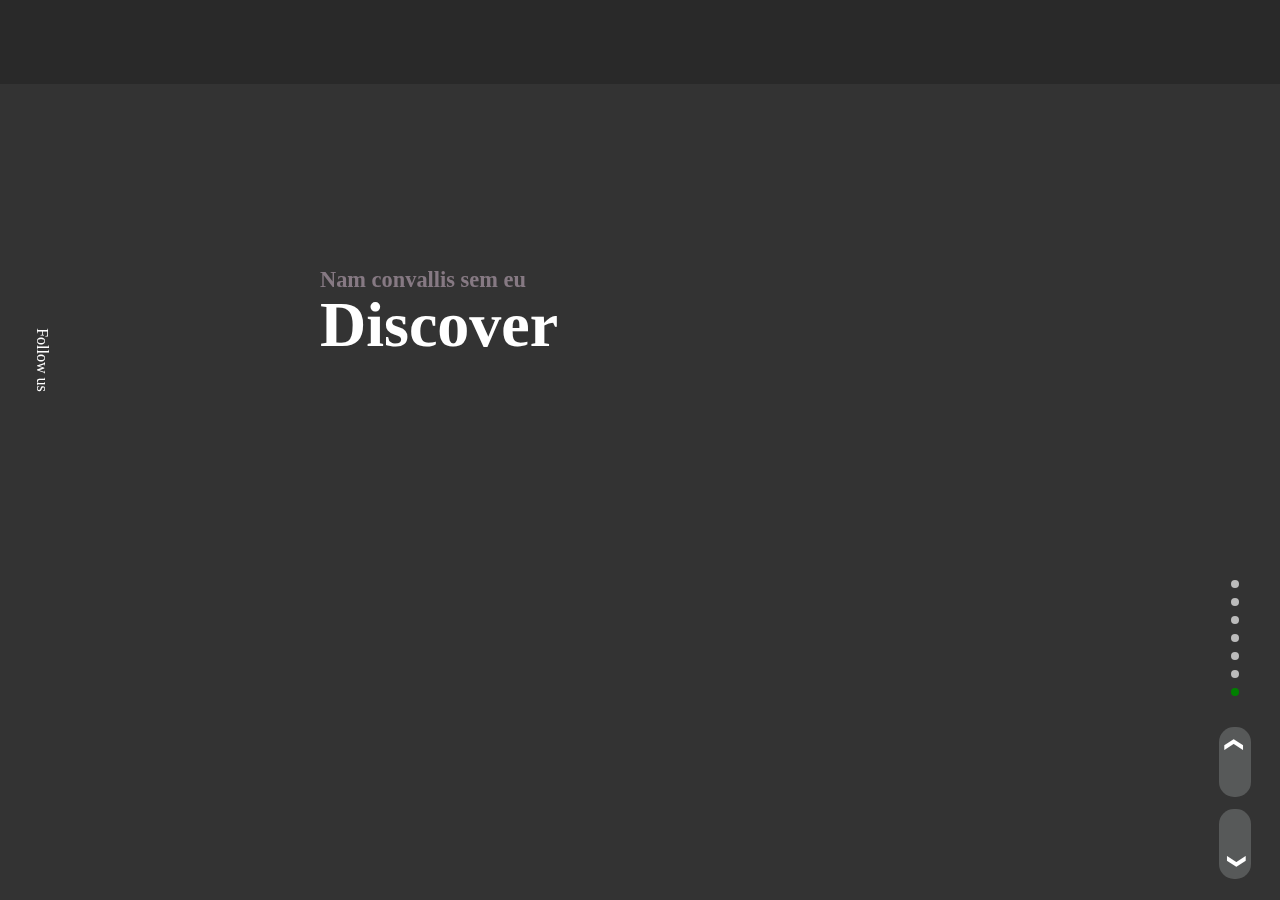
==== commit a7fa1d8f: "Add files via upload" ====
--- a/index.html
+++ b/index.html
@@ -4,8 +4,8 @@
   <meta charset="UTF-8" />
   <meta name="viewport" content="width=device-width, initial-scale=1.0" />
   <meta http-equiv="X-UA-Compatible" content="ie=edge" />
-  <link rel="stylesheet" href="fontawesome/fontcss/all.min.css?_v=20230116211637">
-  <link rel="stylesheet" href="css/style.min.css?_v=20230116211637">
+  <link rel="stylesheet" href="fontawesome/fontcss/all.min.css?_v=20230116223150">
+  <link rel="stylesheet" href="css/style.min.css?_v=20230116223150">
   <title>Главная</title>
 </head>
 
@@ -46,7 +46,7 @@
       <div class="page__wrapper"> 
                             
         <div class="page__content content">
-          <h1 class="content__title">Lorem ipsum dolor sit amet</h1>
+          <h1 class="content__title">Nam convallis sem eu</h1>
           <h2 class="content__subtitle">Discover</h2>                
         </div>   
                  
@@ -164,7 +164,7 @@
            
     </main>
       
-    <script src="js/app.min.js?_v=20230116211637"></script>
+    <script src="js/app.min.js?_v=20230116223150"></script>
   </body>
 </html>
 
--- a/css/style.min.css
+++ b/css/style.min.css
@@ -1 +1 @@
-@charset "UTF-8";header{position:fixed;top:0;left:0;right:0;z-index:50}header:hover{transition:.3s ease;background:rgba(0,0,0,.2)}.loading-icon{position:absolute;top:calc(50% - 35px);left:calc(50% - 35px);right:calc(50% - 35px);bottom:calc(50% - 35px);width:70px}.page__wrapper{position:fixed;top:0;left:0;right:0;bottom:0;display:flex;flex-direction:row-reverse;justify-content:space-between;align-items:flex-end;background:rgba(0,0,0,.8);-webkit-tap-highlight-color:transparent}.page__screen{position:fixed;top:0;left:0;right:0;bottom:0;opacity:0;animation:ani 1.5s forwards;-webkit-tap-highlight-color:transparent}@keyframes ani{0%{opacity:0}100%{opacity:1}}.page__screen.up{opacity:0;animation:scroll-up .5s forwards}@keyframes scroll-up{0%{opacity:0}100%{opacity:1}0%{transform:translateY(150%)}100%{transform:translateX(0)}}.page__screen.down{opacity:0;animation:scroll-down .5s forwards}@keyframes scroll-down{0%{opacity:0}100%{opacity:1}0%{transform:translateY(-150%)}100%{transform:translateX(0)}}.screen__subtitle{position:absolute;top:45%;left:25%;right:25%;font-size:2.8rem;font-weight:400;z-index:50;color:#fff}.screen__images{display:block;box-sizing:border-box;width:100%;height:100%;-o-object-fit:cover;object-fit:cover;-o-object-position:center;object-position:center;-webkit-tap-highlight-color:transparent}.subtitle__link{display:block;max-width:9.8rem;margin:20px auto 20px auto;padding:5px;font-size:1.4rem;color:#fff;background:rgba(0,0,0,.4);-webkit-tap-highlight-color:transparent;animation:anim-link 2.3s forwards}.subtitle__link:hover{transition:.2s ease;background:rgba(0,0,0,.2)}@keyframes anim-link{0%{opacity:0}100%{opacity:1}}.link__text{font-size:1.4rem}.link__icon{font-size:1.2rem;color:#fff}.controls{position:relative;display:flex;flex-direction:column;justify-content:flex-end;align-items:center;margin:10px 10px -10px 10px;transition:.6s ease;align-self:flex-end}.controls__dot-container{margin-bottom:30px;padding:10px 15px;align-self:center;transform:rotate(180deg)}.controls-dot-container__dot{display:block;width:8px;margin:10px auto;height:8px;background-color:#bbb;border-radius:50%;transition:background-color .6s ease}.controls__link{width:50px;margin-bottom:50px;padding:5px 10px;font-size:18px;font-weight:700;transition:.6s ease;border-radius:15px;color:#fff;background:rgba(169,176,174,.3);cursor:pointer;-webkit-user-select:none;-moz-user-select:none;user-select:none;-webkit-tap-highlight-color:transparent}.controls__link.next{transform:rotate(90deg)}.controls__link.next:hover{background-color:rgba(0,0,0,.8)}.controls__link.prev{transform:rotate(270deg)}.controls__link.prev:hover{background-color:rgba(0,0,0,.8)}.active{background-color:green}.social-left{display:flex;flex-direction:column;justify-content:center;align-items:center;align-self:center;margin-left:10px;z-index:50}.social-left__title{display:block;margin-top:40px;margin-bottom:40px;font-size:1rem;color:#fff;transform:rotate(90deg)}.social-left__link{display:block;margin:10px 0 15px 0;padding:0}.social-left__link:hover{opacity:.6;transition:.2s}.social-left-link__icon{padding:5px;font-size:1.9rem;color:#fff}.social-link-bottom{display:block}.social-link-bottom.first{left:60px}.social-link-bottom.second{left:125px}.social-link-bottom.third{left:190px}.social-link-bottom.first_to-up{bottom:70px}.social-link-bottom.second_to-up{bottom:135px}.social-link-bottom.third_to-up{bottom:200px}.social-link-bottom__icon{margin:0;padding:5px;font-size:1.9rem;color:#fff}.social-link-bottom__icon:hover{opacity:.6;transition:.2s}.icons-show{position:absolute;left:0;bottom:10px;margin-left:15px;z-index:50}.social-link-bottom.icons-show{opacity:0;animation:anim-to-up .8s forwards}@keyframes anim-to-right{0%{opacity:0}100%{opacity:1}0%{transform:translateX(-150%)}100%{transform:translateY(0)}}@keyframes anim-to-up{0%{opacity:0}100%{opacity:1}0%{transform:translateY(150%)}100%{transform:translateX(0)}}.social-base-icon{position:absolute;left:10px;bottom:10px;padding:5px;font-size:1.9rem;color:#fff;z-index:50}.social-base-icon:hover{opacity:.6;transition:.2s;cursor:pointer}.social-base-icon.base-icon-hidden{color:gray;cursor:default;animation:my-animation .5s forwards}@keyframes my-animation{0%{opacity:1}100%{opacity:.4}}.menu-icon{position:absolute;top:10px;right:10px;padding:5px;font-size:1.9rem;color:#fff;z-index:50;-webkit-tap-highlight-color:transparent}.menu-icon:hover{opacity:.6;transition:.2s;cursor:pointer}.menu{display:flex;flex-direction:row;justify-content:center;align-items:center;opacity:0;animation:descent .8s forwards}@keyframes descent{0%{opacity:0}100%{opacity:1}0%{transform:translateY(-50%)}100%{transform:translateX(0)}}.menu:hover{transition:background-color .2s ease}.menu__link-box{margin:30px 20px}.box__link{text-decoration:none;cursor:pointer}.link__title{padding:7px;border-radius:6px;font-size:1.3rem;font-family:sans-serif;font-weight:700;color:#fff}.link__title:hover{color:silver}.page__content{position:absolute;top:28%;left:25%;right:25%;padding:0;z-index:50}.content__title{max-width:100%;font-size:1.4rem;color:#867983}.content__subtitle{margin-top:-20px;font-size:4rem;color:#fff}body{font-size:20px}a{text-decoration:none}@media screen and (min-width:1051px){.social-link-bottom{display:none}.social-base-icon{display:none}.menu-icon{display:none}}@media screen and (orientation:landscape) and (max-width:1050px){.screen__subtitle{top:calc(45% - 10px);left:18%;right:18%;font-size:2.2rem}.controls__dot-container{display:none}.social-left{display:none}.social-left__title{display:none}.page__content{top:calc(23% - 30px);left:18%;right:18%}.content__title{font-size:1.3rem}.content__subtitle{font-size:3.8rem}}@media screen and (max-width:1050px){.menu{display:none}.menu-mobile{position:fixed;display:flex;flex-direction:column;justify-content:flex-start;align-items:center;top:0;right:0;bottom:0;width:270px;overflow:auto;background:rgba(0,0,0,.7);animation:demonstration 1s forwards}@keyframes demonstration{0%{opacity:0}100%{opacity:1}}}@media screen and (orientation:portrait) and (max-width:475px){.screen__subtitle{top:35%;left:3%;right:3%;font-size:1.8rem}.page__content{top:20%;left:3%;right:3%}.content__subtitle{margin-top:-13px;font-size:2.3rem}}@media only screen and (max-width:370px){.controls-dot-container__dot{height:6px;width:6px}.controls__link.next{font-size:11px}.controls__link.prev{font-size:11px}}@media screen and (orientation:portrait) and (max-width:351px){.screen__subtitle{font-size:1.7rem}}@media screen and (max-width:351px){.content__title{font-size:1.2rem}}@media screen and (orientation:portrait) and (max-width:350px){.controls__dot-container{display:none}}@media screen and (orientation:portrait){.screen__subtitle{top:35%;left:12%;right:12%;font-size:2.2rem}.social-left{display:none}.social-left__title{display:none}.page__content{top:20%;left:12%;right:12%}.content__title{font-size:1.3rem}.content__subtitle{margin-top:-13px;font-size:2.8rem}}+@charset "UTF-8";header{position:fixed;top:0;left:0;right:0;z-index:50}header:hover{transition:.3s ease;background:rgba(0,0,0,.2)}.loading-icon{position:absolute;top:calc(50% - 35px);left:calc(50% - 35px);right:calc(50% - 35px);bottom:calc(50% - 35px);width:70px}.page__wrapper{position:fixed;top:0;left:0;right:0;bottom:0;display:flex;flex-direction:row-reverse;justify-content:space-between;align-items:flex-end;background:rgba(0,0,0,.8);-webkit-tap-highlight-color:transparent}.page__screen{position:fixed;top:0;left:0;right:0;bottom:0;opacity:0;animation:ani 1.5s forwards;-webkit-tap-highlight-color:transparent}@keyframes ani{0%{opacity:0}100%{opacity:1}}.page__screen.up{opacity:0;animation:scroll-up .5s forwards}@keyframes scroll-up{0%{opacity:0}100%{opacity:1}0%{transform:translateY(150%)}100%{transform:translateX(0)}}.page__screen.down{opacity:0;animation:scroll-down .5s forwards}@keyframes scroll-down{0%{opacity:0}100%{opacity:1}0%{transform:translateY(-150%)}100%{transform:translateX(0)}}.screen__subtitle{position:absolute;top:45%;left:25%;right:25%;font-size:2.8rem;font-weight:400;z-index:50;color:#fff}.screen__images{display:block;box-sizing:border-box;width:100%;height:100%;-o-object-fit:cover;object-fit:cover;-o-object-position:center;object-position:center;-webkit-tap-highlight-color:transparent}.subtitle__link{display:block;max-width:8.4rem;margin:20px auto 20px auto;padding:5px;font-size:1.4rem;color:#fff;background:rgba(0,0,0,.4);-webkit-tap-highlight-color:transparent;animation:anim-link 2.3s forwards}.subtitle__link:hover{transition:.2s ease;background:rgba(0,0,0,.2)}@keyframes anim-link{0%{opacity:0}100%{opacity:1}}.link__text{font-size:1.2rem}.link__icon{font-size:1rem;color:#fff}.controls{position:relative;display:flex;flex-direction:column;justify-content:flex-end;align-items:center;margin:10px 10px -10px 10px;transition:.6s ease;align-self:flex-end}.controls__dot-container{margin-bottom:30px;padding:10px 15px;align-self:center;transform:rotate(180deg)}.controls-dot-container__dot{display:block;width:8px;margin:10px auto;height:8px;background-color:#bbb;border-radius:50%;transition:background-color .6s ease}.controls__link{width:50px;margin-bottom:50px;padding:5px 10px;font-size:18px;font-weight:700;transition:.6s ease;border-radius:15px;color:#fff;background:rgba(169,176,174,.3);cursor:pointer;-webkit-user-select:none;-moz-user-select:none;user-select:none;-webkit-tap-highlight-color:transparent}.controls__link.next{transform:rotate(90deg)}.controls__link.next:hover{background-color:rgba(0,0,0,.8)}.controls__link.prev{transform:rotate(270deg)}.controls__link.prev:hover{background-color:rgba(0,0,0,.8)}.active{background-color:green}.social-left{display:flex;flex-direction:column;justify-content:center;align-items:center;align-self:center;margin-left:10px;z-index:50}.social-left__title{display:block;margin-top:40px;margin-bottom:40px;font-size:1rem;color:#fff;transform:rotate(90deg)}.social-left__link{display:block;margin:10px 0 15px 0;padding:0}.social-left__link:hover{opacity:.6;transition:.2s}.social-left-link__icon{padding:5px;font-size:1.9rem;color:#fff}.social-link-bottom{display:block}.social-link-bottom.first{left:60px}.social-link-bottom.second{left:125px}.social-link-bottom.third{left:190px}.social-link-bottom.first_to-up{bottom:70px}.social-link-bottom.second_to-up{bottom:135px}.social-link-bottom.third_to-up{bottom:200px}.social-link-bottom__icon{margin:0;padding:5px;font-size:1.9rem;color:#fff}.social-link-bottom__icon:hover{opacity:.6;transition:.2s}.icons-show{position:absolute;left:0;bottom:10px;margin-left:15px;z-index:50}.social-link-bottom.icons-show{opacity:0;animation:anim-to-up .8s forwards}@keyframes anim-to-right{0%{opacity:0}100%{opacity:1}0%{transform:translateX(-150%)}100%{transform:translateY(0)}}@keyframes anim-to-up{0%{opacity:0}100%{opacity:1}0%{transform:translateY(150%)}100%{transform:translateX(0)}}.social-base-icon{position:absolute;left:10px;bottom:10px;padding:5px;font-size:1.9rem;color:#fff;z-index:50}.social-base-icon:hover{opacity:.6;transition:.2s;cursor:pointer}.social-base-icon.base-icon-hidden{color:gray;cursor:default;animation:my-animation .5s forwards}@keyframes my-animation{0%{opacity:1}100%{opacity:.4}}.menu-icon{position:absolute;top:10px;right:10px;padding:5px;font-size:1.9rem;color:#fff;z-index:50;-webkit-tap-highlight-color:transparent}.menu-icon:hover{opacity:.6;transition:.2s;cursor:pointer}.menu{display:flex;flex-direction:row;justify-content:center;align-items:center;opacity:0;animation:descent .8s forwards}@keyframes descent{0%{opacity:0}100%{opacity:1}0%{transform:translateY(-50%)}100%{transform:translateX(0)}}.menu:hover{transition:background-color .2s ease}.menu__link-box{margin:30px 20px}.box__link{text-decoration:none;cursor:pointer}.link__title{padding:7px;border-radius:6px;font-size:1.3rem;font-family:sans-serif;font-weight:700;color:#fff}.link__title:hover{color:silver}.page__content{position:absolute;top:28%;left:25%;right:25%;padding:0;z-index:50}.content__title{max-width:100%;font-size:1.4rem;color:#867983}.content__subtitle{margin-top:-20px;font-size:4rem;color:#fff}body{font-size:20px}a{text-decoration:none}@media screen and (min-width:1051px){.social-link-bottom{display:none}.social-base-icon{display:none}.menu-icon{display:none}}@media screen and (orientation:landscape) and (max-width:1050px){.screen__subtitle{top:37%;left:18%;right:18%;font-size:2.2rem}.controls__dot-container{display:none}.social-left{display:none}.social-left__title{display:none}.page__content{top:7%;left:18%;right:18%}.content__title{font-size:1.3rem}.content__subtitle{font-size:3.8rem}}@media screen and (max-width:1050px){.menu{display:none}.menu-mobile{position:fixed;display:flex;flex-direction:column;justify-content:flex-start;align-items:center;top:0;right:0;bottom:0;width:270px;overflow:auto;background:rgba(0,0,0,.7);animation:demonstration 1s forwards}@keyframes demonstration{0%{opacity:0}100%{opacity:1}}}@media screen and (orientation:portrait) and (max-width:475px){.screen__subtitle{top:25%;left:3%;right:3%;font-size:1.7rem}.page__content{top:10%;left:3%;right:3%}.content__subtitle{margin-top:-13px;font-size:2.3rem}}@media only screen and (max-width:370px){.controls-dot-container__dot{height:6px;width:6px}.controls__link.next{font-size:11px}.controls__link.prev{font-size:11px}}@media screen and (orientation:portrait) and (max-width:351px){.screen__subtitle{font-size:1.6rem}}@media screen and (max-width:351px){.content__title{font-size:1.2rem}}@media screen and (orientation:portrait) and (max-width:350px){.controls__dot-container{display:none}}@media screen and (orientation:portrait){.screen__subtitle{top:calc(35% - 50px);left:12%;right:12%;font-size:2rem}.social-left{display:none}.social-left__title{display:none}.page__content{top:calc(20% - 50px);left:12%;right:12%}.content__title{font-size:1.3rem}.content__subtitle{margin-top:-13px;font-size:2.8rem}}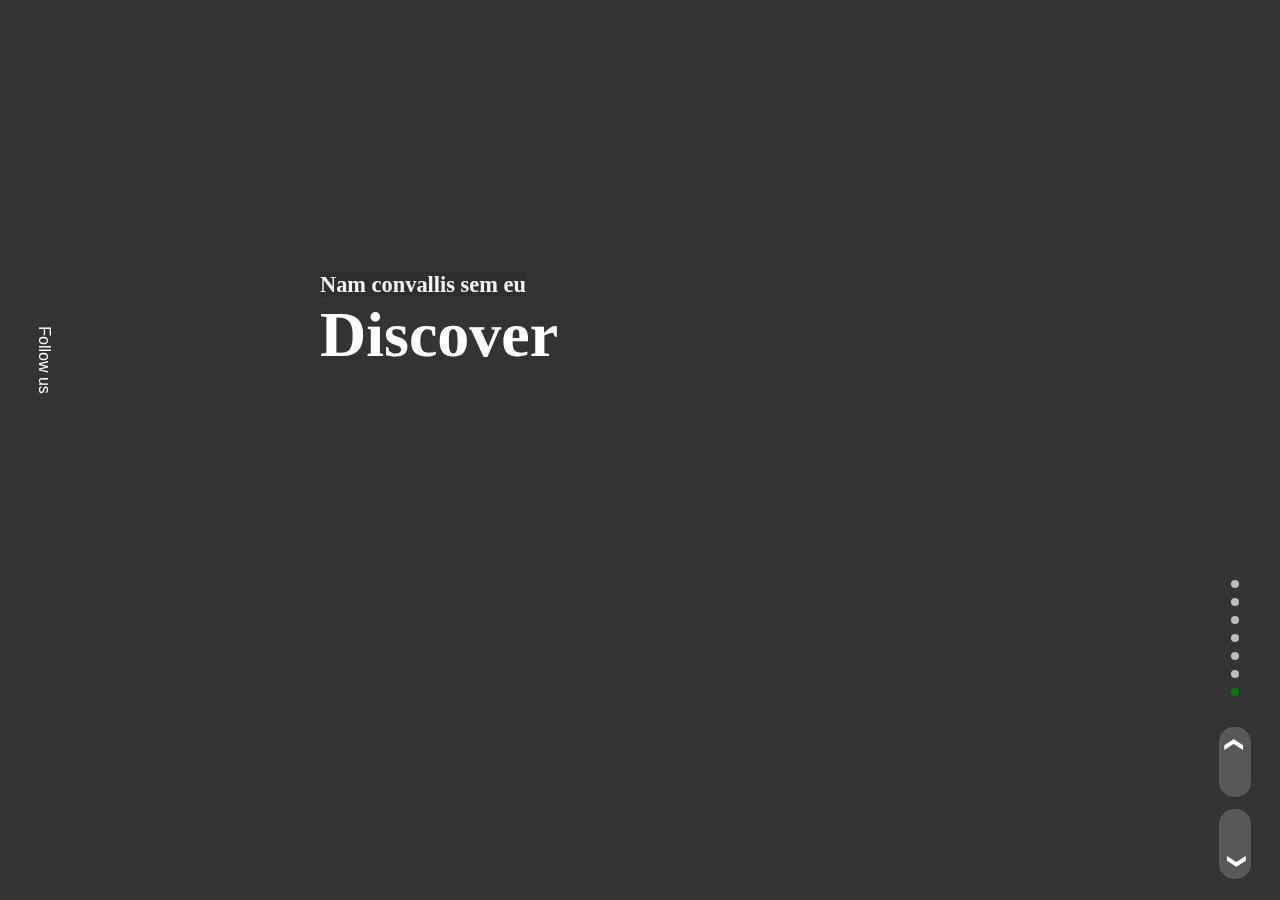
==== commit 1b98c877: "Add files via upload" ====
--- a/index.html
+++ b/index.html
@@ -4,55 +4,59 @@
   <meta charset="UTF-8" />
   <meta name="viewport" content="width=device-width, initial-scale=1.0" />
   <meta http-equiv="X-UA-Compatible" content="ie=edge" />
-  <link rel="stylesheet" href="fontawesome/fontcss/all.min.css?_v=20230116223150">
-  <link rel="stylesheet" href="css/style.min.css?_v=20230116223150">
+  <link rel="stylesheet" href="fontawesome/fontcss/all.min.css?_v=20230122224043">
+  <link rel="stylesheet" href="css/style.min.css?_v=20230122224043">
   <title>Главная</title>
 </head>
 
   <body>
-    <header>
-  <span class="menu-icon fas fa-bars"></span>
-  <nav class="menu">
+        
+    <header class="header-main">
+  <span class="menu-icon fas fa-bars blind-click"></span>
+  <nav class="menu blind-click">
     <div class="menu__link-box box">
-      <a href="#" class="box__link link">
-        <span class="link__title">About</span>
+      <a href="about.html" class="box__link link">
+        <span class="link__title blind-click">About</span>
       </a>
     </div>
   
     <div class="menu__link-box box">
-      <a href="#" class="box__link link">
-        <span class="link__title">Information</span>
+      <a href="information.html" class="box__link link">
+        <span class="link__title blind-click">Information</span>
       </a>
     </div>
   
     <div class="menu__link-box box">
-      <a href="#" class="box__link link">
-        <span class="link__title">Tours</span>
+      <a href="tours.html" class="box__link link">
+        <span class="link__title blind-click">Tours</span>
       </a>
     </div>
   
     <div class="menu__link-box box">
-      <a href="#" class="box__link link">
-        <span class="link__title">More</span>
+      <a href="more.html" class="box__link link">
+        <span class="link__title blind-click">More</span>
       </a>
     </div>
   </nav>
 </header>
 
   
-
+ 
+      
     <main class="page">
             
-      <div class="page__wrapper"> 
+      <div id="screen-block" class="page__wrapper"> 
                             
         <div class="page__content content">
-          <h1 class="content__title">Nam convallis sem eu</h1>
-          <h2 class="content__subtitle">Discover</h2>                
+          <p class="content__text text">
+            <span class="text__slogan">Nam convallis sem eu</span>
+          </p>
+          <h1 class="content__title">Discover</h1>                
         </div>   
                  
         <div class="page__screen screen">                                         
           <p class="screen__subtitle subtitle">Wonderful Indonesia
-            <a class="subtitle__link link" href="#">  
+            <a class="subtitle__link link" href="">  
               <span class="link__text">learn more</span>
               <span class="link__icon fas fa-angle-double-right"></span>
             </a>
@@ -61,7 +65,7 @@
         </div>
         <div class="page__screen screen">           
           <p class="screen__subtitle">Conquer the best peaks
-            <a class="subtitle__link link" href="#">  
+            <a class="subtitle__link link" href="">  
               <span class="link__text">learn more</span>
               <span class="link__icon fas fa-angle-double-right"></span>
             </a>
@@ -70,7 +74,7 @@
         </div>
         <div class="page__screen screen">            
           <p class="screen__subtitle">Himalayas
-            <a class="subtitle__link link" href="#">  
+            <a class="subtitle__link link" href="">  
               <span class="link__text">learn more</span>
               <span class="link__icon fas fa-angle-double-right"></span>
             </a>
@@ -79,7 +83,7 @@
         </div>
         <div class="page__screen screen">            
           <p class="screen__subtitle">Himalayas
-            <a class="subtitle__link link" href="#">  
+            <a class="subtitle__link link" href="">  
               <span class="link__text">learn more</span>
               <span class="link__icon fas fa-angle-double-right"></span>
             </a>
@@ -88,7 +92,7 @@
         </div>
         <div class="page__screen screen">            
           <p class="screen__subtitle">Wonderful mountains
-            <a class="subtitle__link link" href="#">  
+            <a class="subtitle__link link" href="">  
               <span class="link__text">learn more</span>
               <span class="link__icon fas fa-angle-double-right"></span>
             </a>
@@ -106,7 +110,7 @@
         </div>
         <div class="page__screen screen">            
           <p class="screen__subtitle">Wonderful mountains
-            <a class="subtitle__link link" href="#">  
+            <a class="subtitle__link link" href="">  
               <span class="link__text">learn more</span>
               <span class="link__icon fas fa-angle-double-right"></span>
             </a>
@@ -144,18 +148,18 @@
         
       </div> <!-- page__wrapper -->
 
-      <span class="social-base-icon fas fa-users"></span>
+      <span class="social-base-icon fas fa-users blind-click"></span>
                  
         <a class="social-link-bottom first_to-up" href="https://github.com/viacheslavjs">
-          <span class="social-link-bottom__icon fab fa-instagram"></span>             
+          <span class="social-link-bottom__icon fab fa-instagram blind-click"></span>             
         </a>
                    
         <a class="social-link-bottom second_to-up" href="https://github.com/viacheslavjs">
-          <span class="social-link-bottom__icon fab fa-twitter"></span> 
+          <span class="social-link-bottom__icon fab fa-twitter blind-click"></span> 
         </a>
                     
         <a class="social-link-bottom third_to-up" href="mailto:cherniienko7@gmail.com">
-          <span class="social-link-bottom__icon fab fa-facebook-f"></span>
+          <span class="social-link-bottom__icon fab fa-facebook-f blind-click"></span>
         </a>
           
         <br>    
@@ -164,7 +168,7 @@
            
     </main>
       
-    <script src="js/app.min.js?_v=20230116223150"></script>
+    <script src="js/app.min.js?_v=20230122224043"></script>
   </body>
 </html>
 
--- a/css/style.min.css
+++ b/css/style.min.css
@@ -1 +1 @@
-@charset "UTF-8";header{position:fixed;top:0;left:0;right:0;z-index:50}header:hover{transition:.3s ease;background:rgba(0,0,0,.2)}.loading-icon{position:absolute;top:calc(50% - 35px);left:calc(50% - 35px);right:calc(50% - 35px);bottom:calc(50% - 35px);width:70px}.page__wrapper{position:fixed;top:0;left:0;right:0;bottom:0;display:flex;flex-direction:row-reverse;justify-content:space-between;align-items:flex-end;background:rgba(0,0,0,.8);-webkit-tap-highlight-color:transparent}.page__screen{position:fixed;top:0;left:0;right:0;bottom:0;opacity:0;animation:ani 1.5s forwards;-webkit-tap-highlight-color:transparent}@keyframes ani{0%{opacity:0}100%{opacity:1}}.page__screen.up{opacity:0;animation:scroll-up .5s forwards}@keyframes scroll-up{0%{opacity:0}100%{opacity:1}0%{transform:translateY(150%)}100%{transform:translateX(0)}}.page__screen.down{opacity:0;animation:scroll-down .5s forwards}@keyframes scroll-down{0%{opacity:0}100%{opacity:1}0%{transform:translateY(-150%)}100%{transform:translateX(0)}}.screen__subtitle{position:absolute;top:45%;left:25%;right:25%;font-size:2.8rem;font-weight:400;z-index:50;color:#fff}.screen__images{display:block;box-sizing:border-box;width:100%;height:100%;-o-object-fit:cover;object-fit:cover;-o-object-position:center;object-position:center;-webkit-tap-highlight-color:transparent}.subtitle__link{display:block;max-width:8.4rem;margin:20px auto 20px auto;padding:5px;font-size:1.4rem;color:#fff;background:rgba(0,0,0,.4);-webkit-tap-highlight-color:transparent;animation:anim-link 2.3s forwards}.subtitle__link:hover{transition:.2s ease;background:rgba(0,0,0,.2)}@keyframes anim-link{0%{opacity:0}100%{opacity:1}}.link__text{font-size:1.2rem}.link__icon{font-size:1rem;color:#fff}.controls{position:relative;display:flex;flex-direction:column;justify-content:flex-end;align-items:center;margin:10px 10px -10px 10px;transition:.6s ease;align-self:flex-end}.controls__dot-container{margin-bottom:30px;padding:10px 15px;align-self:center;transform:rotate(180deg)}.controls-dot-container__dot{display:block;width:8px;margin:10px auto;height:8px;background-color:#bbb;border-radius:50%;transition:background-color .6s ease}.controls__link{width:50px;margin-bottom:50px;padding:5px 10px;font-size:18px;font-weight:700;transition:.6s ease;border-radius:15px;color:#fff;background:rgba(169,176,174,.3);cursor:pointer;-webkit-user-select:none;-moz-user-select:none;user-select:none;-webkit-tap-highlight-color:transparent}.controls__link.next{transform:rotate(90deg)}.controls__link.next:hover{background-color:rgba(0,0,0,.8)}.controls__link.prev{transform:rotate(270deg)}.controls__link.prev:hover{background-color:rgba(0,0,0,.8)}.active{background-color:green}.social-left{display:flex;flex-direction:column;justify-content:center;align-items:center;align-self:center;margin-left:10px;z-index:50}.social-left__title{display:block;margin-top:40px;margin-bottom:40px;font-size:1rem;color:#fff;transform:rotate(90deg)}.social-left__link{display:block;margin:10px 0 15px 0;padding:0}.social-left__link:hover{opacity:.6;transition:.2s}.social-left-link__icon{padding:5px;font-size:1.9rem;color:#fff}.social-link-bottom{display:block}.social-link-bottom.first{left:60px}.social-link-bottom.second{left:125px}.social-link-bottom.third{left:190px}.social-link-bottom.first_to-up{bottom:70px}.social-link-bottom.second_to-up{bottom:135px}.social-link-bottom.third_to-up{bottom:200px}.social-link-bottom__icon{margin:0;padding:5px;font-size:1.9rem;color:#fff}.social-link-bottom__icon:hover{opacity:.6;transition:.2s}.icons-show{position:absolute;left:0;bottom:10px;margin-left:15px;z-index:50}.social-link-bottom.icons-show{opacity:0;animation:anim-to-up .8s forwards}@keyframes anim-to-right{0%{opacity:0}100%{opacity:1}0%{transform:translateX(-150%)}100%{transform:translateY(0)}}@keyframes anim-to-up{0%{opacity:0}100%{opacity:1}0%{transform:translateY(150%)}100%{transform:translateX(0)}}.social-base-icon{position:absolute;left:10px;bottom:10px;padding:5px;font-size:1.9rem;color:#fff;z-index:50}.social-base-icon:hover{opacity:.6;transition:.2s;cursor:pointer}.social-base-icon.base-icon-hidden{color:gray;cursor:default;animation:my-animation .5s forwards}@keyframes my-animation{0%{opacity:1}100%{opacity:.4}}.menu-icon{position:absolute;top:10px;right:10px;padding:5px;font-size:1.9rem;color:#fff;z-index:50;-webkit-tap-highlight-color:transparent}.menu-icon:hover{opacity:.6;transition:.2s;cursor:pointer}.menu{display:flex;flex-direction:row;justify-content:center;align-items:center;opacity:0;animation:descent .8s forwards}@keyframes descent{0%{opacity:0}100%{opacity:1}0%{transform:translateY(-50%)}100%{transform:translateX(0)}}.menu:hover{transition:background-color .2s ease}.menu__link-box{margin:30px 20px}.box__link{text-decoration:none;cursor:pointer}.link__title{padding:7px;border-radius:6px;font-size:1.3rem;font-family:sans-serif;font-weight:700;color:#fff}.link__title:hover{color:silver}.page__content{position:absolute;top:28%;left:25%;right:25%;padding:0;z-index:50}.content__title{max-width:100%;font-size:1.4rem;color:#867983}.content__subtitle{margin-top:-20px;font-size:4rem;color:#fff}body{font-size:20px}a{text-decoration:none}@media screen and (min-width:1051px){.social-link-bottom{display:none}.social-base-icon{display:none}.menu-icon{display:none}}@media screen and (orientation:landscape) and (max-width:1050px){.screen__subtitle{top:37%;left:18%;right:18%;font-size:2.2rem}.controls__dot-container{display:none}.social-left{display:none}.social-left__title{display:none}.page__content{top:7%;left:18%;right:18%}.content__title{font-size:1.3rem}.content__subtitle{font-size:3.8rem}}@media screen and (max-width:1050px){.menu{display:none}.menu-mobile{position:fixed;display:flex;flex-direction:column;justify-content:flex-start;align-items:center;top:0;right:0;bottom:0;width:270px;overflow:auto;background:rgba(0,0,0,.7);animation:demonstration 1s forwards}@keyframes demonstration{0%{opacity:0}100%{opacity:1}}}@media screen and (orientation:portrait) and (max-width:475px){.screen__subtitle{top:25%;left:3%;right:3%;font-size:1.7rem}.page__content{top:10%;left:3%;right:3%}.content__subtitle{margin-top:-13px;font-size:2.3rem}}@media only screen and (max-width:370px){.controls-dot-container__dot{height:6px;width:6px}.controls__link.next{font-size:11px}.controls__link.prev{font-size:11px}}@media screen and (orientation:portrait) and (max-width:351px){.screen__subtitle{font-size:1.6rem}}@media screen and (max-width:351px){.content__title{font-size:1.2rem}}@media screen and (orientation:portrait) and (max-width:350px){.controls__dot-container{display:none}}@media screen and (orientation:portrait){.screen__subtitle{top:calc(35% - 50px);left:12%;right:12%;font-size:2rem}.social-left{display:none}.social-left__title{display:none}.page__content{top:calc(20% - 50px);left:12%;right:12%}.content__title{font-size:1.3rem}.content__subtitle{margin-top:-13px;font-size:2.8rem}}+@charset "UTF-8";header.header-main{position:fixed;top:0;left:0;right:0;height:calc(2rem + 40px);z-index:50}header.header-about,header.header-information,header.header-more,header.header-tours{position:fixed;top:0;left:0;right:0;height:calc(2rem + 40px);z-index:50;background:#8fbae9}.about-page{margin-top:150px;background:#ededed}.information-page{margin-top:150px;background:#ededed}.tours-page{margin-top:150px;background:#ededed}.more-page{margin-top:150px;background:#ededed}footer{max-width:100%;height:auto;margin-top:auto;padding:10px 15px 15px;border:1px solid #4f93dc;background:#4f93dc}.wrapper{display:flex;flex-direction:column;justify-content:flex-end;min-height:100vh;margin:0;padding:0;overflow:hidden}.loading-icon{position:absolute;top:calc(50% - 35px);left:calc(50% - 35px);right:calc(50% - 35px);bottom:calc(50% - 35px);width:70px}.page__wrapper{position:fixed;top:0;left:0;right:0;bottom:0;display:flex;flex-direction:row-reverse;justify-content:space-between;align-items:flex-end;background:rgba(0,0,0,.8);-webkit-tap-highlight-color:transparent}.page__screen{position:fixed;top:0;left:0;right:0;bottom:0;opacity:0;animation:ani 1.5s forwards;-webkit-tap-highlight-color:transparent}@keyframes ani{0%{opacity:0}100%{opacity:1}}.page__screen.up{opacity:0;animation:scroll-up .5s forwards}@keyframes scroll-up{0%{opacity:0}100%{opacity:1}0%{transform:translateY(150%)}100%{transform:translateX(0)}}.page__screen.down{opacity:0;animation:scroll-down .5s forwards}@keyframes scroll-down{0%{opacity:0}100%{opacity:1}0%{transform:translateY(-150%)}100%{transform:translateX(0)}}.screen__subtitle{position:absolute;top:45%;left:25%;right:25%;font-size:2.8rem;font-weight:400;z-index:50;color:#fff}.screen__images{display:block;box-sizing:border-box;width:100%;height:100%;-o-object-fit:cover;object-fit:cover;-o-object-position:center;object-position:center;-webkit-tap-highlight-color:transparent}.subtitle__link{display:block;max-width:8.4rem;margin:20px auto 20px auto;padding:5px;font-size:1.4rem;color:#fff;background:rgba(0,0,0,.4);-webkit-tap-highlight-color:transparent;animation:anim-link 2.3s forwards}.subtitle__link:hover{transition:.2s ease;background:rgba(0,0,0,.2)}@keyframes anim-link{0%{opacity:0}100%{opacity:1}}.link__text{font-family:sans-serif;font-size:1.2rem}.link__icon{font-size:1rem;color:#fff}.controls{position:relative;display:flex;flex-direction:column;justify-content:flex-end;align-items:center;margin:10px 10px -10px 10px;transition:.6s ease;align-self:flex-end}.controls__dot-container{margin-bottom:30px;padding:10px 15px;align-self:center;transform:rotate(180deg)}.controls-dot-container__dot{display:block;width:8px;margin:10px auto;height:8px;background-color:#bbb;border-radius:50%;transition:background-color .6s ease}.controls__link{width:50px;margin-bottom:50px;padding:5px 10px;font-size:18px;font-weight:700;transition:.6s ease;border-radius:15px;color:#fff;background:rgba(169,176,174,.3);cursor:pointer;-webkit-user-select:none;-moz-user-select:none;user-select:none;-webkit-tap-highlight-color:transparent}.controls__link.next{transform:rotate(90deg)}.controls__link.next:hover{background-color:rgba(0,0,0,.8)}.controls__link.prev{transform:rotate(270deg)}.controls__link.prev:hover{background-color:rgba(0,0,0,.8)}.active{background-color:green}.social-left{display:flex;flex-direction:column;justify-content:center;align-items:center;align-self:center;margin-left:10px;z-index:50}.social-left__title{display:block;margin-top:40px;margin-bottom:40px;font-family:sans-serif;font-size:1rem;color:#fff;transform:rotate(90deg)}.social-left__link{display:block;margin:10px 0 15px 0;padding:0}.social-left-link__icon{padding:5px;font-size:1.9rem;color:#fff}.social-left-link__icon:hover{color:#9d9696;transition:.2s}.social-link-bottom{display:block}.social-link-bottom.first{left:60px}.social-link-bottom.second{left:125px}.social-link-bottom.third{left:190px}.social-link-bottom.first_to-up{bottom:70px}.social-link-bottom.second_to-up{bottom:135px}.social-link-bottom.third_to-up{bottom:200px}.social-link-bottom__icon{margin:0;padding:5px;font-size:1.9rem;color:#fff}.social-link-bottom__icon:hover{color:#9d9696;transition:.2s}.icons-show{position:absolute;left:0;bottom:10px;margin-left:15px;z-index:50}.social-link-bottom.icons-show{opacity:0;animation:anim-to-up .8s forwards}@keyframes anim-to-right{0%{opacity:0}100%{opacity:1}0%{transform:translateX(-150%)}100%{transform:translateY(0)}}@keyframes anim-to-up{0%{opacity:0}100%{opacity:1}0%{transform:translateY(150%)}100%{transform:translateX(0)}}.social-base-icon{position:absolute;left:10px;bottom:10px;padding:5px;font-size:1.9rem;color:#fff;z-index:50}.social-base-icon:hover{opacity:.6;color:#9d9696;transition:.4s;cursor:pointer}.social-base-icon.base-icon-hidden{color:silver;cursor:pointer;animation:my-animation .5s forwards}@keyframes my-animation{0%{opacity:1}100%{opacity:.4}}.menu-icon{position:absolute;top:10px;right:10px;padding:5px;font-size:1.9rem;color:#fff;z-index:60;-webkit-tap-highlight-color:transparent}.menu-icon:hover{opacity:.6;color:#ebe1e1;transition:.4s;cursor:pointer}.menu{display:flex;flex-direction:row;justify-content:center;align-items:center;height:100%;opacity:0;animation:descent .8s forwards}.menu:hover{transition:.7s ease;background:rgba(0,0,0,.2)}@keyframes descent{0%{opacity:0}100%{opacity:1}0%{transform:translateY(-50%)}100%{transform:translateX(0)}}.menu__link-box{margin:20px 20px}.box__link{text-decoration:none;cursor:pointer}.link__title{padding:7px;border-radius:6px;font-size:1.3rem;font-family:sans-serif;font-weight:700;color:#fff}.link__title:hover{transition:.4s ease;color:#b5b1b1}.title.about{color:#90ee90;font-weight:700;cursor:default}.title.information{color:#90ee90;font-weight:700;cursor:default}.title.tours{color:#90ee90;font-weight:700;cursor:default}.title.more{color:#90ee90;font-weight:700;cursor:default}.page__content{position:absolute;top:28%;left:25%;right:25%;padding:0;z-index:50}.content__text{max-width:100%}.text__slogan{padding:0;font-size:1.4rem;font-weight:700;border-radius:3px;color:#f4f2f2;background:rgba(0,0,0,.1)}.content__title{margin-top:-20px;font-size:4rem;color:#fff}.text-logo{position:absolute;top:0;left:0;bottom:0;z-index:50;display:flex;flex-direction:column;justify-content:center;background:rgba(0,0,0,.1)}.text-logo:hover{background:#787878;transition:.4s;cursor:pointer}.text-logo__link{padding:23px 15px}.text-logo-link__icon{font-size:1.2rem;font-weight:700;color:#fff;-webkit-tap-highlight-color:transparent}.image-logo{position:absolute;box-sizing:border-box;top:0;left:20px;bottom:-20px;width:calc(2rem + 60px);z-index:20}.image-logo-link__image{display:block;width:100%;-webkit-tap-highlight-color:transparent}.image-logo-link__image:hover{opacity:.6;color:#e7e5e5;transition:.4s;cursor:pointer}body{margin:0;padding:0;font-size:20px}a{text-decoration:none}@media screen and (min-width:1051px){.social-link-bottom{display:none}.social-base-icon{display:none}.menu-icon{display:none}}@media screen and (orientation:landscape) and (max-width:1050px){.screen__subtitle{top:37%;left:18%;right:18%;font-size:2.2rem}.controls__dot-container{display:none}.social-left{display:none}.social-left__title{display:none}.page__content{top:7%;left:18%;right:18%}.text__slogan{font-size:1.3rem}.content__title{font-size:3.8rem}}@media screen and (max-width:1050px){.menu{display:none}.menu-mobile{position:fixed;display:flex;flex-direction:column;justify-content:flex-start;align-items:center;top:0;right:0;bottom:0;z-index:50;width:270px;overflow:auto;background:rgba(0,0,0,.7);animation:demonstration 1s forwards}.menu-mobile .menu__link-box{margin:40px 20px}.menu-mobile:hover{transition:.3s ease;background:rgba(0,0,0,.6)}@keyframes demonstration{0%{opacity:0}100%{opacity:1}}}@media screen and (orientation:portrait) and (max-width:475px){.screen__subtitle{top:25%;left:3%;right:3%;font-size:1.7rem}.page__content{top:10%;left:3%;right:3%}.content__title{margin-top:-13px;font-size:2.3rem}}@media only screen and (max-width:370px){.controls-dot-container__dot{height:6px;width:6px}.controls__link.next{font-size:11px}.controls__link.prev{font-size:11px}}@media screen and (orientation:portrait) and (max-width:351px){.screen__subtitle{font-size:1.6rem}}@media screen and (max-width:351px){.text__slogan{font-size:1.2rem}}@media screen and (orientation:portrait) and (max-width:350px){.controls__dot-container{display:none}}@media screen and (orientation:portrait){.screen__subtitle{top:calc(35% - 50px);left:12%;right:12%;font-size:2rem}.social-left{display:none}.social-left__title{display:none}.page__content{top:calc(20% - 50px);left:12%;right:12%}.text__slogan{font-size:1.3rem}.content__title{margin-top:-13px;font-size:2.8rem}}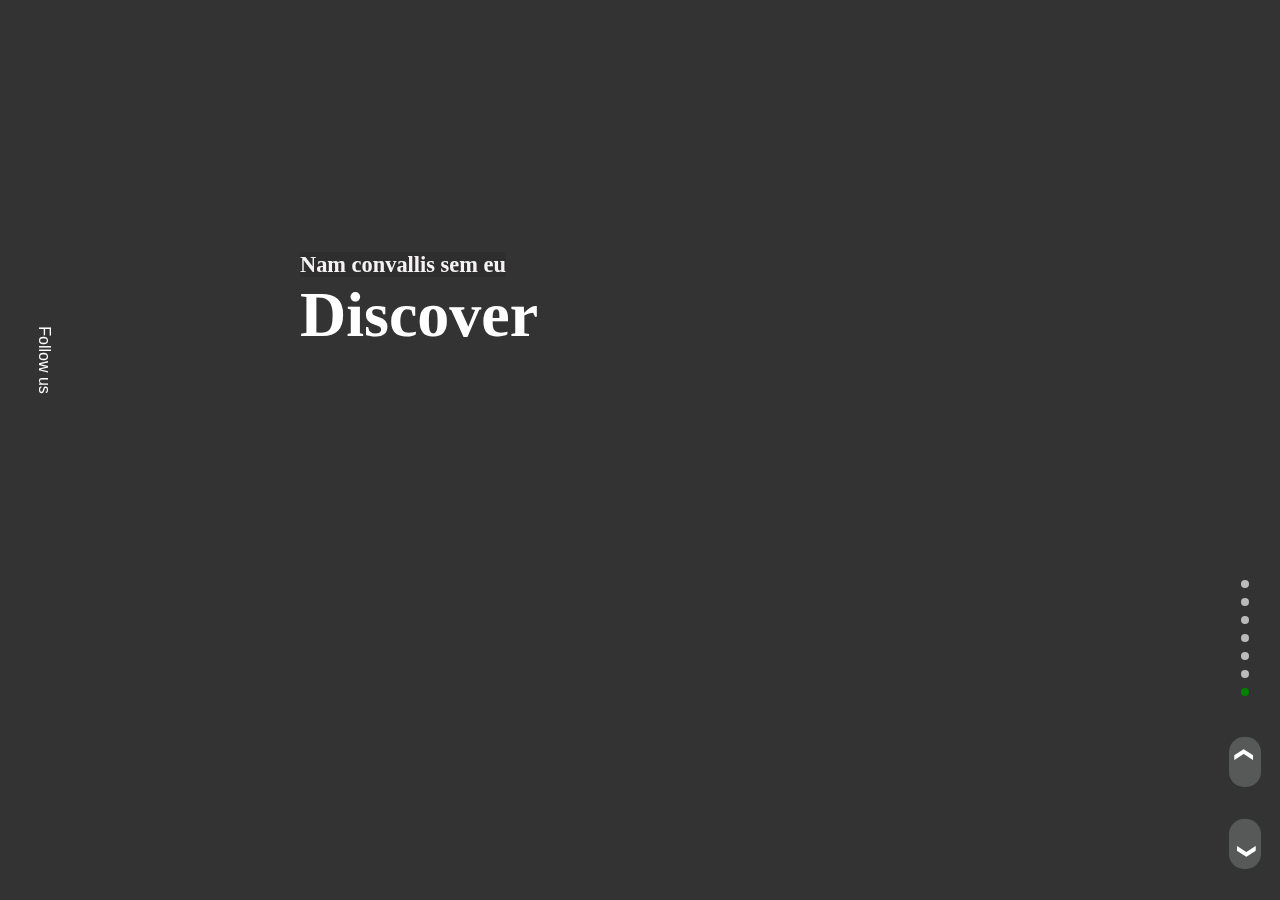
==== commit 3ea5a0ed: "Add files via upload" ====
--- a/index.html
+++ b/index.html
@@ -1,43 +1,51 @@
 <!DOCTYPE html>
 <html lang="en">
   <head>
-  <meta charset="UTF-8" />
-  <meta name="viewport" content="width=device-width, initial-scale=1.0" />
-  <meta http-equiv="X-UA-Compatible" content="ie=edge" />
-  <link rel="stylesheet" href="fontawesome/fontcss/all.min.css?_v=20230122224043">
-  <link rel="stylesheet" href="css/style.min.css?_v=20230122224043">
+  <meta charset="UTF-8">
+  <meta name="viewport" content="width=device-width, initial-scale=1.0">
+  <meta http-equiv="X-UA-Compatible" content="ie=edge">
+  <link rel="stylesheet" href="fontawesome/fontcss/all.min.css?_v=20230207132821">
+  <link rel="stylesheet" href="css/style.min.css?_v=20230207132821">
   <title>Главная</title>
 </head>
 
   <body>
         
-    <header class="header-main">
-  <span class="menu-icon fas fa-bars blind-click"></span>
-  <nav class="menu blind-click">
-    <div class="menu__link-box box">
-      <a href="about.html" class="box__link link">
-        <span class="link__title blind-click">About</span>
-      </a>
+    <header class="header">
+  <div class="container">
+    
+      <div class="header__inner">
+        <span class="menu-icon fas fa-bars blind-click"></span>
+        <nav class="menu menu--style_background blind-click">
+          <ul class="menu__list blind-click">
+            <li class="menu__list-item box">
+              <a class="menu__list-link link" href="about.html">
+                <span class="menu__list-title blind-click">About</span>
+              </a>
+            </li>
+  
+            <li class="menu__list-item box">
+              <a class="menu__list-link link" href="information.html">
+                <span class="menu__list-title blind-click">Information</span>
+              </a>
+            </li>
+  
+            <li class="menu__list-item box">
+              <a class="menu__list-link link" href="tours.html">
+                <span class="menu__list-title blind-click">Tours</span>
+              </a>
+            </li>
+  
+            <li class="menu__list-item box">
+              <a class="menu__list-link link" href="more.html">
+                <span class="menu__list-title blind-click">More</span>
+              </a>
+            </li>
+          </ul>
+        </nav>
+      </div>
     </div>
   
-    <div class="menu__link-box box">
-      <a href="information.html" class="box__link link">
-        <span class="link__title blind-click">Information</span>
-      </a>
-    </div>
-  
-    <div class="menu__link-box box">
-      <a href="tours.html" class="box__link link">
-        <span class="link__title blind-click">Tours</span>
-      </a>
-    </div>
-  
-    <div class="menu__link-box box">
-      <a href="more.html" class="box__link link">
-        <span class="link__title blind-click">More</span>
-      </a>
-    </div>
-  </nav>
 </header>
 
   
@@ -133,34 +141,36 @@
         </div>
             
             
-        <div class="social-left">        
-          <span class="social-left__title">Follow us</span>                    
-          <a class="social-left__link social-left-link" href="https://github.com/viacheslavjs">
-            <span class="social-left-link__icon fab fa-instagram"></span>            
+        <div class="social-full">        
+          <span class="social-full__title">Follow us</span>                    
+          <a class="social-full__link" href="">
+            <span class="social-full__icon fab fa-instagram"></span>            
           </a>          
-          <a class="social-left__link social-left-link" href="https://github.com/viacheslavjs">
-            <span class="social-left-link__icon fab fa-twitter"></span> 
+          <a class="social-full__link" href="">
+            <span class="social-full__icon fab fa-twitter"></span> 
           </a>                  
-          <a class="social-left__link social-left-link" href="mailto:cherniienko7@gmail.com">
-            <span class="social-left-link__icon fab fa-facebook-f"></span>
+          <a class="social-full__link" href="">
+            <span class="social-full__icon fab fa-facebook-f"></span>
           </a>        
         </div>
         
       </div> <!-- page__wrapper -->
-
-      <span class="social-base-icon fas fa-users blind-click"></span>
+      
+      <div class="social-mobile">
+        <span class="social-mobile__base-icon fas fa-users blind-click"></span>
                  
-        <a class="social-link-bottom first_to-up" href="https://github.com/viacheslavjs">
-          <span class="social-link-bottom__icon fab fa-instagram blind-click"></span>             
+        <a class="social-mobile__link first--direction_up" href="">
+          <span class="social-mobile__icon fab fa-instagram blind-click"></span>             
         </a>
                    
-        <a class="social-link-bottom second_to-up" href="https://github.com/viacheslavjs">
-          <span class="social-link-bottom__icon fab fa-twitter blind-click"></span> 
+        <a class="social-mobile__link second--direction_up" href="">
+          <span class="social-mobile__icon fab fa-twitter blind-click"></span> 
         </a>
                     
-        <a class="social-link-bottom third_to-up" href="mailto:cherniienko7@gmail.com">
-          <span class="social-link-bottom__icon fab fa-facebook-f blind-click"></span>
+        <a class="social-mobile__link third--direction_up" href="">
+          <span class="social-mobile__icon fab fa-facebook-f blind-click"></span>
         </a>
+      </div>
           
         <br>    
             
@@ -168,7 +178,7 @@
            
     </main>
       
-    <script src="js/app.min.js?_v=20230122224043"></script>
+    <script src="js/app.min.js?_v=20230207132821"></script>
   </body>
 </html>
 
--- a/css/style.min.css
+++ b/css/style.min.css
@@ -1 +1 @@
-@charset "UTF-8";header.header-main{position:fixed;top:0;left:0;right:0;height:calc(2rem + 40px);z-index:50}header.header-about,header.header-information,header.header-more,header.header-tours{position:fixed;top:0;left:0;right:0;height:calc(2rem + 40px);z-index:50;background:#8fbae9}.about-page{margin-top:150px;background:#ededed}.information-page{margin-top:150px;background:#ededed}.tours-page{margin-top:150px;background:#ededed}.more-page{margin-top:150px;background:#ededed}footer{max-width:100%;height:auto;margin-top:auto;padding:10px 15px 15px;border:1px solid #4f93dc;background:#4f93dc}.wrapper{display:flex;flex-direction:column;justify-content:flex-end;min-height:100vh;margin:0;padding:0;overflow:hidden}.loading-icon{position:absolute;top:calc(50% - 35px);left:calc(50% - 35px);right:calc(50% - 35px);bottom:calc(50% - 35px);width:70px}.page__wrapper{position:fixed;top:0;left:0;right:0;bottom:0;display:flex;flex-direction:row-reverse;justify-content:space-between;align-items:flex-end;background:rgba(0,0,0,.8);-webkit-tap-highlight-color:transparent}.page__screen{position:fixed;top:0;left:0;right:0;bottom:0;opacity:0;animation:ani 1.5s forwards;-webkit-tap-highlight-color:transparent}@keyframes ani{0%{opacity:0}100%{opacity:1}}.page__screen.up{opacity:0;animation:scroll-up .5s forwards}@keyframes scroll-up{0%{opacity:0}100%{opacity:1}0%{transform:translateY(150%)}100%{transform:translateX(0)}}.page__screen.down{opacity:0;animation:scroll-down .5s forwards}@keyframes scroll-down{0%{opacity:0}100%{opacity:1}0%{transform:translateY(-150%)}100%{transform:translateX(0)}}.screen__subtitle{position:absolute;top:45%;left:25%;right:25%;font-size:2.8rem;font-weight:400;z-index:50;color:#fff}.screen__images{display:block;box-sizing:border-box;width:100%;height:100%;-o-object-fit:cover;object-fit:cover;-o-object-position:center;object-position:center;-webkit-tap-highlight-color:transparent}.subtitle__link{display:block;max-width:8.4rem;margin:20px auto 20px auto;padding:5px;font-size:1.4rem;color:#fff;background:rgba(0,0,0,.4);-webkit-tap-highlight-color:transparent;animation:anim-link 2.3s forwards}.subtitle__link:hover{transition:.2s ease;background:rgba(0,0,0,.2)}@keyframes anim-link{0%{opacity:0}100%{opacity:1}}.link__text{font-family:sans-serif;font-size:1.2rem}.link__icon{font-size:1rem;color:#fff}.controls{position:relative;display:flex;flex-direction:column;justify-content:flex-end;align-items:center;margin:10px 10px -10px 10px;transition:.6s ease;align-self:flex-end}.controls__dot-container{margin-bottom:30px;padding:10px 15px;align-self:center;transform:rotate(180deg)}.controls-dot-container__dot{display:block;width:8px;margin:10px auto;height:8px;background-color:#bbb;border-radius:50%;transition:background-color .6s ease}.controls__link{width:50px;margin-bottom:50px;padding:5px 10px;font-size:18px;font-weight:700;transition:.6s ease;border-radius:15px;color:#fff;background:rgba(169,176,174,.3);cursor:pointer;-webkit-user-select:none;-moz-user-select:none;user-select:none;-webkit-tap-highlight-color:transparent}.controls__link.next{transform:rotate(90deg)}.controls__link.next:hover{background-color:rgba(0,0,0,.8)}.controls__link.prev{transform:rotate(270deg)}.controls__link.prev:hover{background-color:rgba(0,0,0,.8)}.active{background-color:green}.social-left{display:flex;flex-direction:column;justify-content:center;align-items:center;align-self:center;margin-left:10px;z-index:50}.social-left__title{display:block;margin-top:40px;margin-bottom:40px;font-family:sans-serif;font-size:1rem;color:#fff;transform:rotate(90deg)}.social-left__link{display:block;margin:10px 0 15px 0;padding:0}.social-left-link__icon{padding:5px;font-size:1.9rem;color:#fff}.social-left-link__icon:hover{color:#9d9696;transition:.2s}.social-link-bottom{display:block}.social-link-bottom.first{left:60px}.social-link-bottom.second{left:125px}.social-link-bottom.third{left:190px}.social-link-bottom.first_to-up{bottom:70px}.social-link-bottom.second_to-up{bottom:135px}.social-link-bottom.third_to-up{bottom:200px}.social-link-bottom__icon{margin:0;padding:5px;font-size:1.9rem;color:#fff}.social-link-bottom__icon:hover{color:#9d9696;transition:.2s}.icons-show{position:absolute;left:0;bottom:10px;margin-left:15px;z-index:50}.social-link-bottom.icons-show{opacity:0;animation:anim-to-up .8s forwards}@keyframes anim-to-right{0%{opacity:0}100%{opacity:1}0%{transform:translateX(-150%)}100%{transform:translateY(0)}}@keyframes anim-to-up{0%{opacity:0}100%{opacity:1}0%{transform:translateY(150%)}100%{transform:translateX(0)}}.social-base-icon{position:absolute;left:10px;bottom:10px;padding:5px;font-size:1.9rem;color:#fff;z-index:50}.social-base-icon:hover{opacity:.6;color:#9d9696;transition:.4s;cursor:pointer}.social-base-icon.base-icon-hidden{color:silver;cursor:pointer;animation:my-animation .5s forwards}@keyframes my-animation{0%{opacity:1}100%{opacity:.4}}.menu-icon{position:absolute;top:10px;right:10px;padding:5px;font-size:1.9rem;color:#fff;z-index:60;-webkit-tap-highlight-color:transparent}.menu-icon:hover{opacity:.6;color:#ebe1e1;transition:.4s;cursor:pointer}.menu{display:flex;flex-direction:row;justify-content:center;align-items:center;height:100%;opacity:0;animation:descent .8s forwards}.menu:hover{transition:.7s ease;background:rgba(0,0,0,.2)}@keyframes descent{0%{opacity:0}100%{opacity:1}0%{transform:translateY(-50%)}100%{transform:translateX(0)}}.menu__link-box{margin:20px 20px}.box__link{text-decoration:none;cursor:pointer}.link__title{padding:7px;border-radius:6px;font-size:1.3rem;font-family:sans-serif;font-weight:700;color:#fff}.link__title:hover{transition:.4s ease;color:#b5b1b1}.title.about{color:#90ee90;font-weight:700;cursor:default}.title.information{color:#90ee90;font-weight:700;cursor:default}.title.tours{color:#90ee90;font-weight:700;cursor:default}.title.more{color:#90ee90;font-weight:700;cursor:default}.page__content{position:absolute;top:28%;left:25%;right:25%;padding:0;z-index:50}.content__text{max-width:100%}.text__slogan{padding:0;font-size:1.4rem;font-weight:700;border-radius:3px;color:#f4f2f2;background:rgba(0,0,0,.1)}.content__title{margin-top:-20px;font-size:4rem;color:#fff}.text-logo{position:absolute;top:0;left:0;bottom:0;z-index:50;display:flex;flex-direction:column;justify-content:center;background:rgba(0,0,0,.1)}.text-logo:hover{background:#787878;transition:.4s;cursor:pointer}.text-logo__link{padding:23px 15px}.text-logo-link__icon{font-size:1.2rem;font-weight:700;color:#fff;-webkit-tap-highlight-color:transparent}.image-logo{position:absolute;box-sizing:border-box;top:0;left:20px;bottom:-20px;width:calc(2rem + 60px);z-index:20}.image-logo-link__image{display:block;width:100%;-webkit-tap-highlight-color:transparent}.image-logo-link__image:hover{opacity:.6;color:#e7e5e5;transition:.4s;cursor:pointer}body{margin:0;padding:0;font-size:20px}a{text-decoration:none}@media screen and (min-width:1051px){.social-link-bottom{display:none}.social-base-icon{display:none}.menu-icon{display:none}}@media screen and (orientation:landscape) and (max-width:1050px){.screen__subtitle{top:37%;left:18%;right:18%;font-size:2.2rem}.controls__dot-container{display:none}.social-left{display:none}.social-left__title{display:none}.page__content{top:7%;left:18%;right:18%}.text__slogan{font-size:1.3rem}.content__title{font-size:3.8rem}}@media screen and (max-width:1050px){.menu{display:none}.menu-mobile{position:fixed;display:flex;flex-direction:column;justify-content:flex-start;align-items:center;top:0;right:0;bottom:0;z-index:50;width:270px;overflow:auto;background:rgba(0,0,0,.7);animation:demonstration 1s forwards}.menu-mobile .menu__link-box{margin:40px 20px}.menu-mobile:hover{transition:.3s ease;background:rgba(0,0,0,.6)}@keyframes demonstration{0%{opacity:0}100%{opacity:1}}}@media screen and (orientation:portrait) and (max-width:475px){.screen__subtitle{top:25%;left:3%;right:3%;font-size:1.7rem}.page__content{top:10%;left:3%;right:3%}.content__title{margin-top:-13px;font-size:2.3rem}}@media only screen and (max-width:370px){.controls-dot-container__dot{height:6px;width:6px}.controls__link.next{font-size:11px}.controls__link.prev{font-size:11px}}@media screen and (orientation:portrait) and (max-width:351px){.screen__subtitle{font-size:1.6rem}}@media screen and (max-width:351px){.text__slogan{font-size:1.2rem}}@media screen and (orientation:portrait) and (max-width:350px){.controls__dot-container{display:none}}@media screen and (orientation:portrait){.screen__subtitle{top:calc(35% - 50px);left:12%;right:12%;font-size:2rem}.social-left{display:none}.social-left__title{display:none}.page__content{top:calc(20% - 50px);left:12%;right:12%}.text__slogan{font-size:1.3rem}.content__title{margin-top:-13px;font-size:2.8rem}}+@charset "UTF-8";.header{position:fixed;top:0;left:0;right:0;height:80.4px;z-index:50}.header--style_background{background:#77aaf6}.header__line{height:10px;margin-top:0;border:none;background:#fff}footer{max-width:100%;height:auto;margin-top:auto;padding:10px 0 0 0;border:1px solid #1b4689;background:#1b4689}.footer__content{display:flex;flex-direction:row-reverse;justify-content:space-between;align-items:center}@media screen and (max-width:560px){.footer__content{flex-direction:column}}.footer__logo{display:flex;flex-direction:row;justify-content:center;align-items:center;height:4.6em;font-size:16px}.footer__logo:hover{transition:.4s;cursor:pointer}.footer__logo-link{position:relative;padding:1.5em 1em 1.5em 1.5em}@media screen and (min-width:561px){.footer__logo-link{padding:1.5em 1em 1.5em 0}}.footer__logo-link:hover::before{position:absolute;content:"";right:-2.2em;bottom:0;height:0;width:0;border-left:2.2em solid silver;border-top:2.4em solid transparent;border-bottom:2.4em solid transparent}.footer__logo-text{font-size:1.4em;font-weight:900;letter-spacing:5px;color:#fff;-webkit-tap-highlight-color:transparent}.footer-social{display:flex;flex-direction:row;justify-content:space-between;align-items:center;padding:40px 0}.footer-social__link{display:block;margin:15px 15px 15px 15px;padding:0}@media screen and (min-width:561px){.footer-social__link{margin:15px 0 15px 40px}}.footer-social__icon{padding:0;font-size:1.9rem;color:#fff}.footer-social__icon:hover{color:silver;transition:.2s}.loading-icon{position:absolute;top:calc(50% - 35px);left:calc(50% - 35px);right:calc(50% - 35px);bottom:calc(50% - 35px);width:70px}.page__wrapper{position:fixed;top:0;left:0;right:0;bottom:0;display:flex;flex-direction:row-reverse;justify-content:space-between;align-items:flex-end;background:rgba(0,0,0,.8);-webkit-tap-highlight-color:transparent}.page__screen{position:fixed;top:0;left:0;right:0;bottom:0;opacity:0;animation:ani 1.5s forwards;-webkit-tap-highlight-color:transparent}@keyframes ani{0%{opacity:0}100%{opacity:1}}.page__screen.up{opacity:0;animation:scroll-up .5s forwards}@keyframes scroll-up{0%{opacity:0}100%{opacity:1}0%{transform:translateY(150%)}100%{transform:translateX(0)}}.page__screen.down{opacity:0;animation:scroll-down .5s forwards}@keyframes scroll-down{0%{opacity:0}100%{opacity:1}0%{transform:translateY(-150%)}100%{transform:translateX(0)}}.screen__subtitle{position:absolute;top:45%;left:calc(25% - 20px);right:calc(25% - 20px);font-size:2.5rem;font-weight:400;z-index:50;color:#fff}@media screen and (orientation:portrait) and (max-width:351px){.screen__subtitle{font-size:1.6rem}}@media screen and (orientation:portrait) and (max-width:475px){.screen__subtitle{top:25%;left:3%;right:3%;font-size:1.7rem}}@media screen and (orientation:portrait) and (min-width:476px){.screen__subtitle{top:calc(35% - 50px);left:12%;right:12%;font-size:2rem}}@media screen and (orientation:landscape) and (max-width:950px){.screen__subtitle{top:37%;left:18%;right:18%;font-size:2.2rem}}.screen__images{display:block;box-sizing:border-box;width:100%;height:100%;-o-object-fit:cover;object-fit:cover;-o-object-position:center;object-position:center;-webkit-tap-highlight-color:transparent}.subtitle__link{display:block;max-width:9.6rem;margin:20px auto 20px auto;padding:5px;font-size:1.4rem;color:#fff;background:rgba(0,0,0,.4);-webkit-tap-highlight-color:transparent;animation:anim-link 2.3s forwards}.subtitle__link:hover{transition:.2s ease;background:rgba(0,0,0,.2)}@keyframes anim-link{0%{opacity:0}100%{opacity:1}}.link__text{font-family:sans-serif;font-size:1.2rem}.link__icon{margin-left:8px;font-size:1rem;color:#fff}.page__content{position:absolute;top:calc(28% - 20px);left:calc(25% - 20px);right:calc(25% - 20px);padding:0;z-index:50}@media screen and (orientation:portrait) and (max-width:475px){.page__content{top:10%;left:3%;right:3%}}@media screen and (orientation:portrait) and (min-width:476px){.page__content{top:calc(20% - 50px);left:12%;right:12%}}@media screen and (orientation:landscape) and (max-width:950px){.page__content{top:7%;left:18%;right:18%}}.content__text{max-width:100%}.text__slogan{padding:0;font-size:1.2rem;font-weight:700;border-radius:3px;color:#f4f2f2;background:rgba(0,0,0,.1)}@media screen and (min-width:951px){.text__slogan{font-size:1.4rem}}.content__title{margin-top:-20px;font-size:4rem;color:#fff}@media screen and (orientation:portrait) and (max-width:475px){.content__title{margin-top:-13px;font-size:2.5rem}}@media screen and (orientation:portrait) and (min-width:476px){.content__title{margin-top:-13px;font-size:3.5rem}}@media screen and (orientation:landscape) and (max-width:950px){.content__title{font-size:3.8rem}}.about{margin-top:100px;font-family:sans-serif}.about__prev-title{margin-top:calc(.8em + 1vh);font-size:2.4rem;text-align:right;text-transform:none;line-height:1.1;color:#f29012}@media screen and (min-width:540px){.about__prev-title{font-size:2.8rem;text-align:right}}@media screen and (min-width:645px){.about__prev-title{font-size:3rem;text-align:right}}@media screen and (min-width:752px){.about__prev-title{font-size:3.7rem}}@media screen and (min-width:991px){.about__prev-title{font-size:4.5rem}}.about__prev-text{margin-top:-25px;margin-left:50%;font-size:1.1rem;font-style:italic;font-weight:700;text-align:right;letter-spacing:1px;text-transform:none;color:#7aade5}@media screen and (min-width:540px){.about__prev-text{font-size:1.3rem}}.about__prev-images{display:block;max-width:100%}.about__inner-flex{position:relative;display:flex;flex-direction:column;justify-content:center;margin-bottom:-100px}@media screen and (min-width:451px){.about__inner-flex{margin-bottom:-150px}}@media screen and (min-width:540px){.about__inner-flex{margin-bottom:-200px}}@media screen and (min-width:752px){.about__inner-flex{margin-bottom:-250px}}.about__content{background:#77aaf6}.cards{max-width:100%;margin-bottom:10px;padding:30px 0;background:#77aaf6}.cards__prev-title{margin:0 5px;padding:0;text-align:center;font-size:2rem;font-weight:700;color:#fff}@media screen and (min-width:645px){.cards__prev-title{font-size:2.8rem}}.cards__prev-text{max-width:100%;margin:20px 0 50px 0;font-size:1.5rem;text-align:center;letter-spacing:6px;color:#fff}@media screen and (min-width:645px){.cards__prev-text{font-size:1.75rem}}.cards__cards-box{display:grid;grid-gap:20px;grid-template-columns:repeat(1,1fr);grid-auto-rows:minmax(100px,auto)}@media screen and (min-width:548px){.cards__cards-box{grid-template-columns:repeat(2,1fr)}}@media screen and (min-width:750px){.cards__cards-box{grid-template-columns:repeat(3,1fr)}}@media screen and (min-width:991px){.cards__cards-box{display:flex;flex-direction:row;justify-content:space-between}}.cards-box__card.card{border-radius:20px;background:#f6f6f6;box-shadow:0 4px 8px 0 rgba(0,0,0,.2)}@media screen and (min-width:991px){.cards-box__card.card{width:215px}}.card__link{display:block;width:80px;height:80px;margin:30px 5px 10px 5px;font-size:16px;border-radius:50%;display:flex;flex-direction:row;justify-content:center;align-items:center}.card__link:hover{opacity:.6;cursor:pointer}.card__link-icon{display:block;width:100%;height:100%;font-size:2.7em;color:#77aaf6;border-radius:50%;background:#f6f6f6;display:flex;flex-direction:row;justify-content:center;align-items:center;box-shadow:0 6px 10px 1px rgba(112,112,112,.19)}.card__card-title{height:5.2rem;margin:8px 0;padding-top:1rem;padding-bottom:1rem;padding-left:5px;padding-right:5px;font-size:1.3rem;font-weight:700;text-align:left;word-break:break-all;color:#f29012}.card__card-text{margin:10px 0;padding:5px;font-size:1rem;line-height:1.4;text-align:left;color:grey}.fas.fa-plane{transform:rotate(315deg)}.programs{display:flex;flex-direction:column-reverse;justify-content:space-between;align-items:center;max-width:100%;margin:0 auto;padding:0}@media screen and (min-width:768px){.programs{flex-direction:row-reverse}}.programs__info-images{flex-grow:1;flex-shrink:1;flex-basis:0%;display:flex;flex-direction:column-reverse;align-items:center;max-width:100%;margin-bottom:40px;padding:0}@media screen and (min-width:768px){.programs__info-images{margin:50px 0 50px 0}}.programs__image{display:block;max-width:100%;margin:0 auto;-o-object-fit:cover;object-fit:cover}.programs__info{flex-grow:1;flex-shrink:1;flex-basis:0%;max-width:100%;margin-top:40px;margin-bottom:40px;padding:0}@media screen and (min-width:768px){.programs__info{margin:50px 0 50px 0}}.programs__title{max-width:100%;margin:8px 0 40px 0;padding:5px;text-align:left;color:gray;letter-spacing:0;line-height:1.8;font-size:1.6rem}.programs-links{display:flex;flex-direction:row;justify-content:flex-start;align-items:center;margin:8px 0;padding:5px;font-size:16px}.programs-links__button{display:block;padding:15px 20px;border-radius:50px;background:#77aaf6;text-decoration:none}.programs-links__button:hover{opacity:.7;cursor:pointer}.programs-links__button-text{display:block;font-size:1em;font-weight:400;text-align:center;white-space:nowrap;text-transform:uppercase;letter-spacing:1px;color:#fff}.description{display:flex;flex-direction:column-reverse;align-items:flex-start;max-width:100%;margin:0 auto;padding:0}@media screen and (min-width:768px){.description{flex-direction:row-reverse;align-items:flex-start}}.description__info{flex-grow:1;flex-shrink:1;flex-basis:0%;max-width:100%;margin-top:0;margin-bottom:0;padding:0}@media screen and (min-width:768px){.description__info{margin:0 0 50px 0}}.description__info-text{max-width:100%;margin:8px 0;padding:5px;text-align:left;color:gray;letter-spacing:0;line-height:1.8;font-size:1.2rem}.description__info-note{margin:15px 0;padding:5px;letter-spacing:0;line-height:1.8;font-size:1.2rem;font-weight:700;color:#697370}.description__list{flex-grow:1;flex-shrink:1;flex-basis:0%;display:flex;flex-direction:column-reverse;align-items:center;max-width:100%;margin-bottom:40px;padding:0}@media screen and (min-width:768px){.description__list{margin:.5rem 0 0 0}}.description__list-item{position:relative;max-width:100%;height:auto;margin:8px 1.3em;padding:5px 1em;text-align:left;color:gray;letter-spacing:0;line-height:1.8;font-size:1.2rem}.description__list-item::after{display:block;content:"";position:absolute;top:.7em;left:-1em;width:1.2em;height:.5em;border-left:3px solid #3498db;border-bottom:3px solid #3498db;transform:rotate(-45deg)}.warning{display:flex;flex-direction:row;justify-content:flex-start;align-items:center;margin:8px 5px;padding:5px 0;font-size:16px;border-radius:20px;background:#f29012}.warning__warning-icon{display:block;margin:5px 0 5px 10px;padding:5px;font-size:2em;color:#fff}@media screen and (min-width:645px){.warning__warning-icon{font-size:2.5em}}.warning__warning-text{margin:8px;padding:5px;text-align:left;color:#fff;letter-spacing:0;line-height:1.8;font-size:1.1rem}.guide{display:flex;flex-direction:column;align-items:center;max-width:100%;margin:0 auto;padding:0}@media screen and (min-width:768px){.guide{flex-direction:row}}.guide__info-images{flex-grow:1;flex-shrink:1;flex-basis:0%;display:flex;flex-direction:column-reverse;align-items:center;max-width:100%;margin-top:40px;margin-right:15px;margin-bottom:10px;margin-left:15px;padding:0}@media screen and (min-width:768px){.guide__info-images{margin:50px 0 50px 0}}.guide__image{display:block;max-width:100%;margin:0 auto;border-radius:50px;-o-object-fit:cover;object-fit:cover}@media screen and (min-width:485px) and (max-width:767px){.guide__image{max-width:70%}}@media screen and (min-width:768px){.guide__image{max-width:100%}}.guide__info{flex-grow:1;flex-shrink:1;flex-basis:0%;max-width:100%;margin-top:10px;margin-right:15px;margin-bottom:40px;margin-left:15px;padding:0}@media screen and (min-width:768px){.guide__info{margin:50px 0 50px 0}}.guide__subtitle{margin:8px 0 0 0;padding:5px 0;font-size:1.2rem;font-weight:700;text-align:center;text-transform:uppercase;letter-spacing:8px;color:#fff}@media screen and (min-width:768px){.guide__subtitle{margin:8px -8px 0 0;text-align:right}}@media screen and (min-width:645px){.guide__subtitle{font-size:1.4rem}}.guide__text{max-width:100%;margin:0 0 20px 0;padding:5px 15px;font-size:1.2rem;letter-spacing:0;line-height:2;text-align:center;color:#fff}@media screen and (min-width:768px){.guide__text{margin:8px 0 20px 20%;padding:5px 0;text-align:right}}.guide__title{max-width:100%;margin:5px 0;padding:0;text-align:center;font-size:2.8rem;font-weight:900;word-wrap:break-word;letter-spacing:0;line-height:1.1;color:#fff}@media screen and (min-width:768px){.guide__title{text-align:right}}@media screen and (min-width:645px){.guide__title{font-size:4rem}}.guide__content{background:#77aaf6}.guide-links{display:flex;flex-direction:row;justify-content:center;align-items:center;margin:8px 0;padding:5px 0;font-size:16px}@media screen and (min-width:768px){.guide-links{justify-content:flex-end}}.guide-links__button{display:block;padding:10px 15px;border:2px solid #fff;border-radius:50px;background:#77aaf6;text-decoration:none}.guide-links__button:hover{opacity:.7;cursor:pointer}.guide-links__button-text{display:block;font-size:1em;font-weight:400;text-align:center;white-space:nowrap;text-transform:uppercase;letter-spacing:1px;color:#fff}.contacts{display:flex;flex-direction:column-reverse;align-items:center;max-width:100%;margin:0 auto;padding:0}@media screen and (min-width:768px){.contacts{flex-direction:row-reverse}}.contacts__info-images{flex-grow:1;flex-shrink:1;flex-basis:0%;display:flex;flex-direction:column-reverse;align-items:center;max-width:100%;margin-bottom:40px;padding:0}@media screen and (min-width:768px){.contacts__info-images{margin:50px 0 50px 0}}.contacts__images-box{max-width:100%;height:auto;margin:0;padding:0 5px;border-radius:30px;box-shadow:0 6px 10px 1px rgba(112,112,112,.19)}.contacts__image{display:block;max-width:100%;margin:0 auto;border-radius:50px;-o-object-fit:cover;object-fit:cover}.contacts__info{flex-grow:1;flex-shrink:1;flex-basis:0%;max-width:100%;margin-top:40px;margin-bottom:40px;padding:0}@media screen and (min-width:768px){.contacts__info{margin:50px 0 50px 0}}.contacts__title{margin:8px 0 15px;padding:5px;text-align:left;font-size:2rem;font-weight:700;color:#77aaf6}@media screen and (min-width:645px){.contacts__title{font-size:2.5rem}}.contacts__text{max-width:100%;margin:8px 0;padding:5px;text-align:left;color:gray;letter-spacing:0;line-height:2;font-size:1.2rem}.links-box{display:flex;flex-direction:row;justify-content:flex-start;align-items:center;margin:8px 0;padding:5px 0;font-size:16px}.links-box__icon-link{display:block;margin:5px;padding:0;border-radius:50%}.links-box__icon-link:hover{opacity:.7;cursor:pointer}.links-box__icon{display:block;padding:15px;font-size:1.5em;border-radius:50%;color:#fff;background:#77aaf6}@media screen and (min-width:645px){.links-box__icon{font-size:2.4em;padding:20px}}.links-box__phone-box{display:flex;flex-direction:column;justify-content:center;align-items:flex-start;padding:5px}.links-box__phone-subtitle{max-width:100%;margin:0 0 10px 0;padding:0;font-weight:400;font-size:1.4em;letter-spacing:1px;color:#535957}@media screen and (min-width:645px){.links-box__phone-subtitle{font-size:1.6em}}.links-box__phone-link{display:block;margin:0;padding:0;font-size:1.3em;font-weight:900;letter-spacing:1px;color:#77aaf6}.links-box__phone-link:hover{opacity:.7;cursor:pointer}@media screen and (min-width:645px){.links-box__phone-link{font-size:1.5em}}.information-page{margin-top:100px;background:#ededed}.tours-page{margin-top:100px;background:#ededed}.more-page{margin-top:100px;background:#ededed}.controls{position:relative;display:flex;flex-direction:column;justify-content:flex-end;align-items:center;margin:10px 10px -10px 10px;transition:.6s ease;align-self:flex-end}.controls__dot-container{margin-bottom:30px;padding:10px 15px;align-self:center;transform:rotate(180deg)}@media screen and (orientation:portrait) and (max-width:350px){.controls__dot-container{display:none}}@media screen and (orientation:landscape) and (max-width:950px){.controls__dot-container{display:none}}.controls-dot-container__dot{display:block;width:8px;margin:10px auto;height:8px;background-color:#bbb;border-radius:50%;transition:background-color .6s ease}@media only screen and (max-width:370px){.controls-dot-container__dot{height:6px;width:6px}}.controls__link{width:50px;margin-bottom:50px;padding:5px 10px;font-size:18px;font-weight:700;transition:.6s ease;border-radius:15px;color:#fff;background:rgba(169,176,174,.3);cursor:pointer;-webkit-user-select:none;-moz-user-select:none;user-select:none;-webkit-tap-highlight-color:transparent}.controls__link.next{transform:rotate(90deg)}.controls__link.next:hover{background-color:rgba(0,0,0,.8)}@media only screen and (max-width:370px){.controls__link.next{font-size:11px}}.controls__link.prev{transform:rotate(270deg)}.controls__link.prev:hover{background-color:rgba(0,0,0,.8)}@media only screen and (max-width:370px){.controls__link.prev{font-size:11px}}.active{background-color:green}.social-full{display:flex;flex-direction:column;justify-content:center;align-items:center;align-self:center;margin-left:10px;z-index:50}@media screen and (orientation:portrait){.social-full{display:none}}@media screen and (orientation:landscape) and (max-width:950px){.social-full{display:none}}.social-full__title{display:block;margin-top:40px;margin-bottom:40px;font-family:sans-serif;font-size:1rem;color:#fff;transform:rotate(90deg)}@media screen and (orientation:portrait){.social-full__title{display:none}}@media screen and (orientation:landscape) and (max-width:950px){.social-full__title{display:none}}.social-full__link{display:block;margin:10px 0 15px 0;padding:0}.social-full__icon{padding:5px;font-size:1.9rem;color:#fff}.social-full__icon:hover{color:silver;transition:.2s}.social-mobile__link{display:block;-webkit-tap-highlight-color:transparent}.social-mobile__link.first--direction_right{left:60px}.social-mobile__link.second--direction_right{left:125px}.social-mobile__link.third--direction_right{left:190px}.social-mobile__link.first--direction_up{bottom:70px}.social-mobile__link.second--direction_up{bottom:135px}.social-mobile__link.third--direction_up{bottom:200px}@media screen and (min-width:951px){.social-mobile__link{display:none}}.social-mobile__icon{margin:0;padding:5px;font-size:1.9rem;color:#fff}.social-mobile__icon:hover{color:silver;transition:.2s}.icons-show{position:absolute;left:0;bottom:10px;margin-left:10px;z-index:40}.social-mobile__link.icons-show{opacity:0;animation:direction-up .8s forwards}@keyframes direction-right{0%{opacity:0}100%{opacity:1}0%{transform:translateX(-150%)}100%{transform:translateY(0)}}@keyframes direction-up{0%{opacity:0}100%{opacity:1}0%{transform:translateY(150%)}100%{transform:translateX(0)}}.social-mobile__base-icon{position:absolute;left:5px;bottom:10px;padding:5px;font-size:1.9rem;color:#fff;z-index:40;-webkit-tap-highlight-color:transparent}.social-mobile__base-icon:hover{opacity:.6;color:silver;transition:.4s;cursor:pointer}.social-mobile__base-icon.base-icon-hidden{color:silver;cursor:pointer;animation:my-animation .5s forwards}.social-mobile__base-icon.cursor-inactive{color:silver;cursor:default;animation:my-animation .5s forwards}@keyframes my-animation{0%{opacity:1}100%{opacity:.4}}@media screen and (min-width:951px){.social-mobile__base-icon{display:none}}.header__inner{position:relative}@media screen and (max-width:950px){.header__inner{display:flex;flex-direction:row;justify-content:flex-end;align-items:center;height:80px}}.menu-icon{font-size:30px;color:#fff;z-index:60;-webkit-tap-highlight-color:transparent}.menu-icon:hover{opacity:.6;color:silver;transition:.4s;cursor:pointer}@media screen and (min-width:951px){.menu-icon{display:none}}.menu{display:flex;flex-direction:row;justify-content:center;align-items:center;height:80.4px;opacity:0;animation:descent .8s forwards}@media screen and (max-width:950px){.menu{display:none}}@keyframes descent{0%{opacity:0}100%{opacity:1}0%{transform:translateY(-50%)}100%{transform:translateX(0)}}@media screen and (min-width:951px){.menu__list{display:flex}}.menu__list-item{margin:30px 20px}.menu__list-title{padding:7px;border-radius:6px;font-size:1.3rem;font-family:sans-serif;font-weight:700;color:#fff}.menu__list-title:hover{transition:.4s ease;color:silver}.menu__list-title--active{color:#90ee90;font-weight:700;cursor:default}.menu__list-title--active:hover{color:#90ee90}@media screen and (max-width:950px){.menu-mobile{position:fixed;display:flex;flex-direction:column;justify-content:flex-start;align-items:center;top:0;right:0;bottom:0;z-index:50;width:250px;height:100%;overflow:auto;background:rgba(0,0,0,.8);animation:demonstration 1s forwards}}@media screen and (max-width:950px) and (max-width:345px){.menu-mobile{width:345px}}@media screen and (max-width:950px){.menu-mobile .menu__list-item{margin:60px 20px}}@media screen and (max-width:950px){.menu-mobile:hover{transition:.3s ease;background:rgba(0,0,0,.7)}}@media screen and (max-width:950px){@keyframes demonstration{0%{opacity:0}100%{opacity:1}}}.text-logo{position:absolute;top:0;left:0;bottom:0;z-index:50;display:flex;flex-direction:column;justify-content:center;font-size:16px}@media screen and (min-width:951px){.text-logo{display:none}}.text-logo:hover{background:silver;transition:.4s;cursor:pointer}.text-logo__link{padding:1.5em 0 1.5em 0}.text-logo__text{font-size:1.2em;font-weight:700;letter-spacing:.2em;color:#fff;-webkit-tap-highlight-color:transparent}.image-logo{display:none;position:absolute;top:0;left:0;width:90px;height:90px;z-index:20}@media screen and (min-width:951px){.image-logo{display:block}}.image-logo__image{display:block;width:100%;-webkit-tap-highlight-color:transparent}.image-logo__image:hover{opacity:.7;transition:.4s;cursor:pointer}html{box-sizing:border-box}body,html{height:100%}*,::after,::before{box-sizing:inherit}body{margin:0;padding:0;font-size:20px}.wrapper{display:flex;flex-direction:column;justify-content:flex-end;min-height:100vh;margin:0;padding:0;overflow:hidden}.container{max-width:950px;margin:0 auto;padding:0 15px}@media screen and (max-width:350px){.container{padding:0 7px}}a{text-decoration:none;cursor:pointer}li,ul{list-style-type:none}